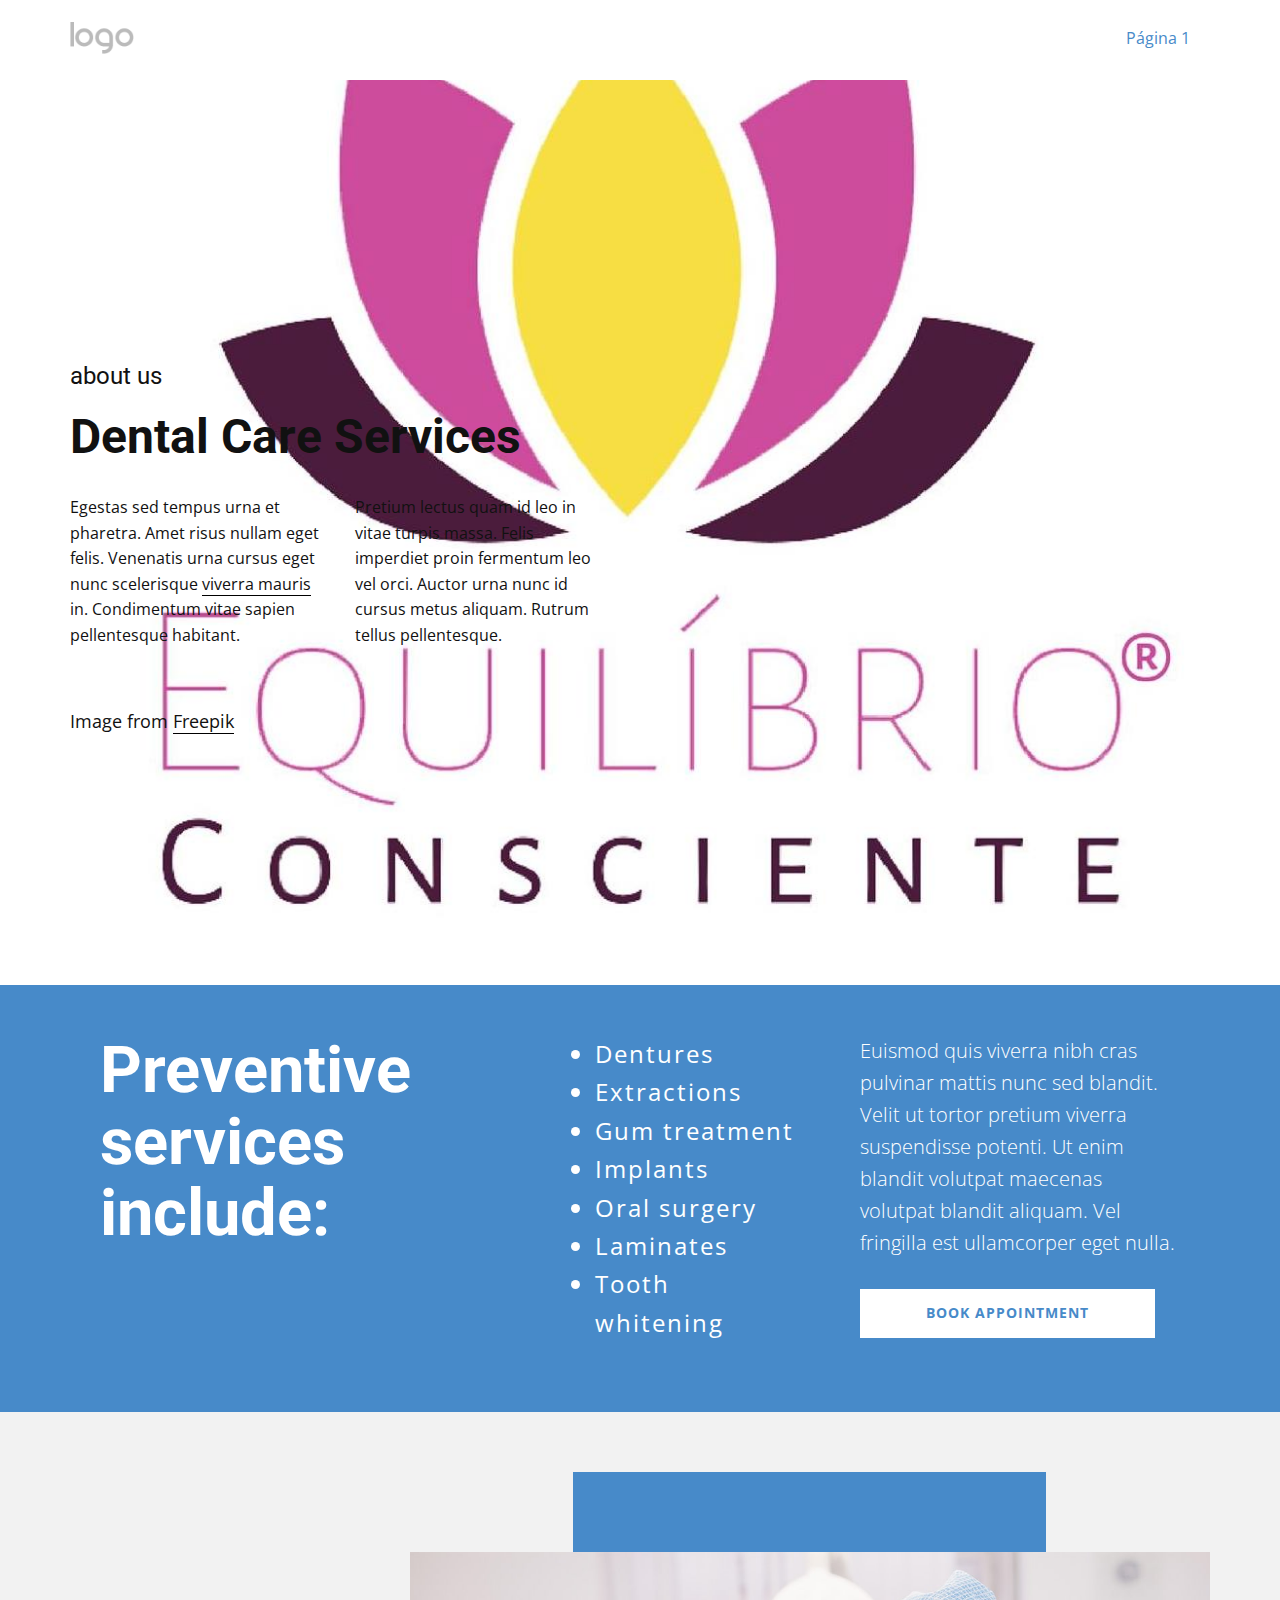
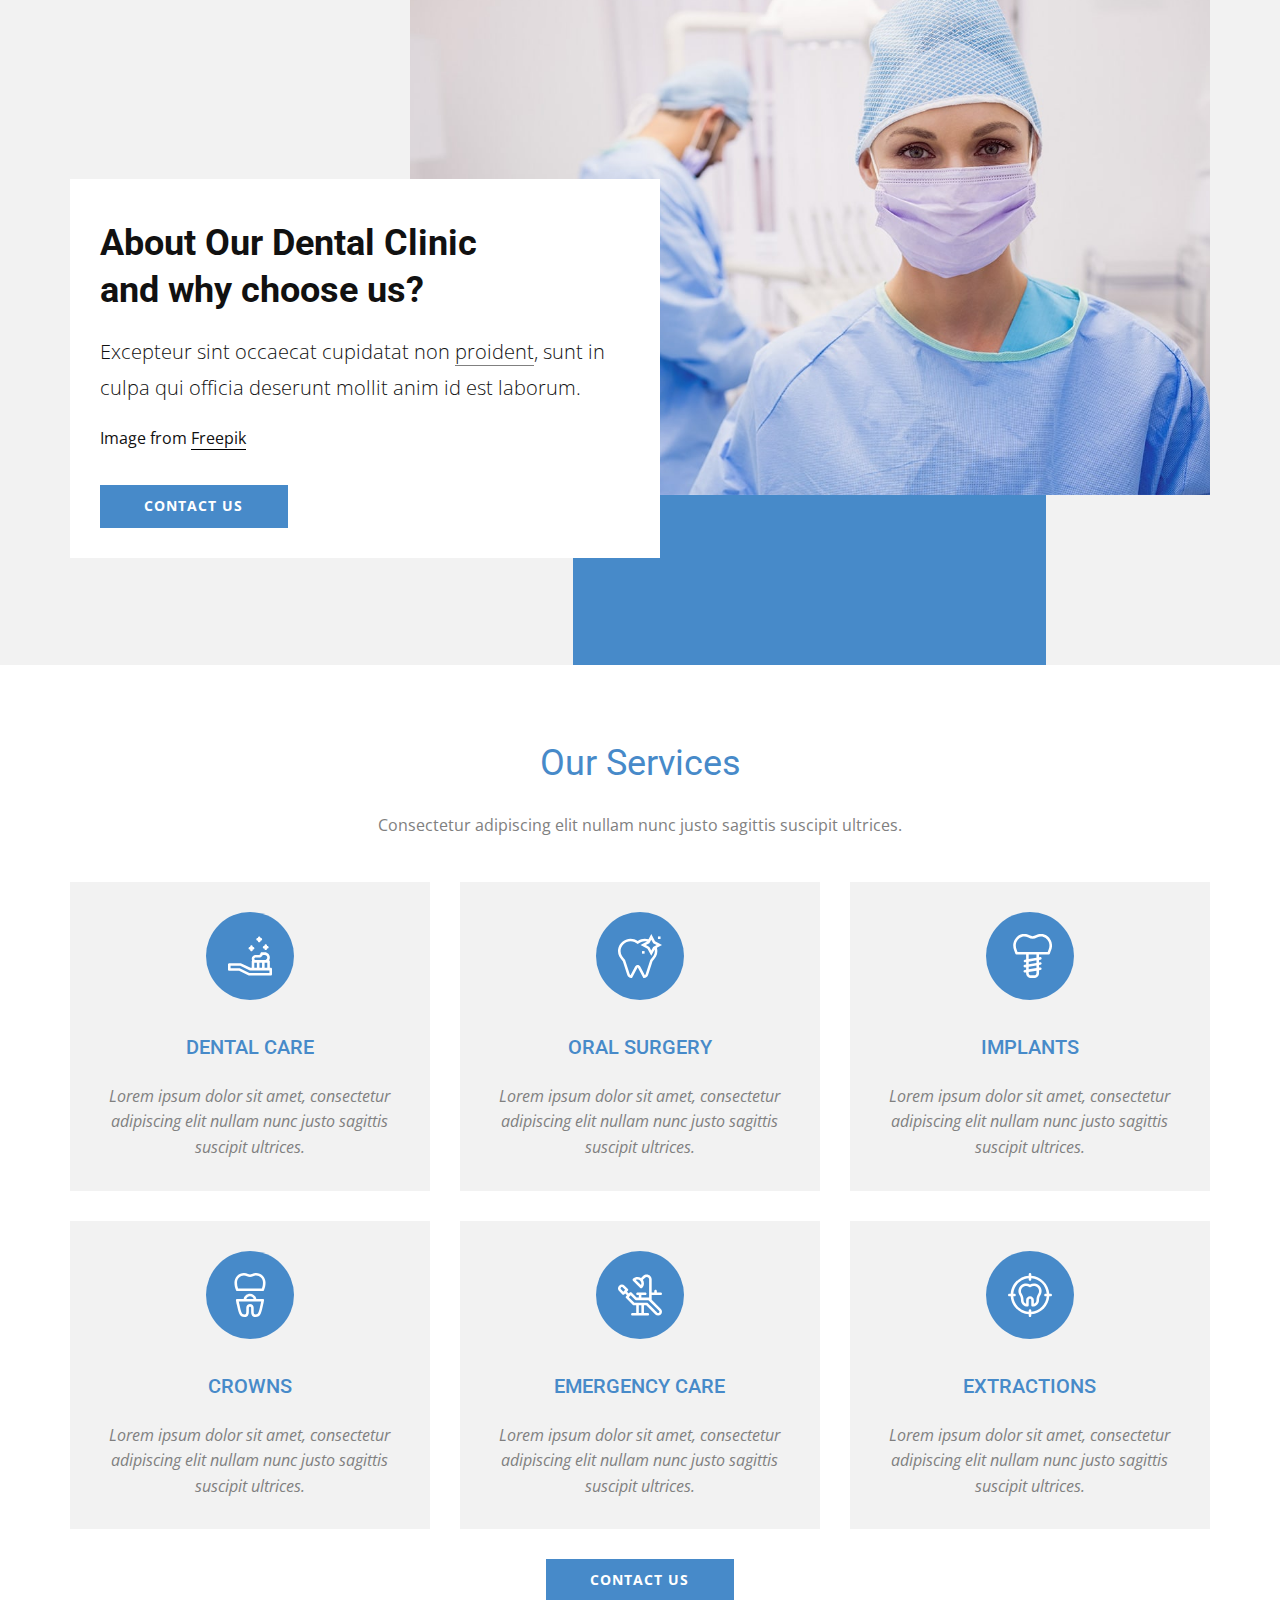
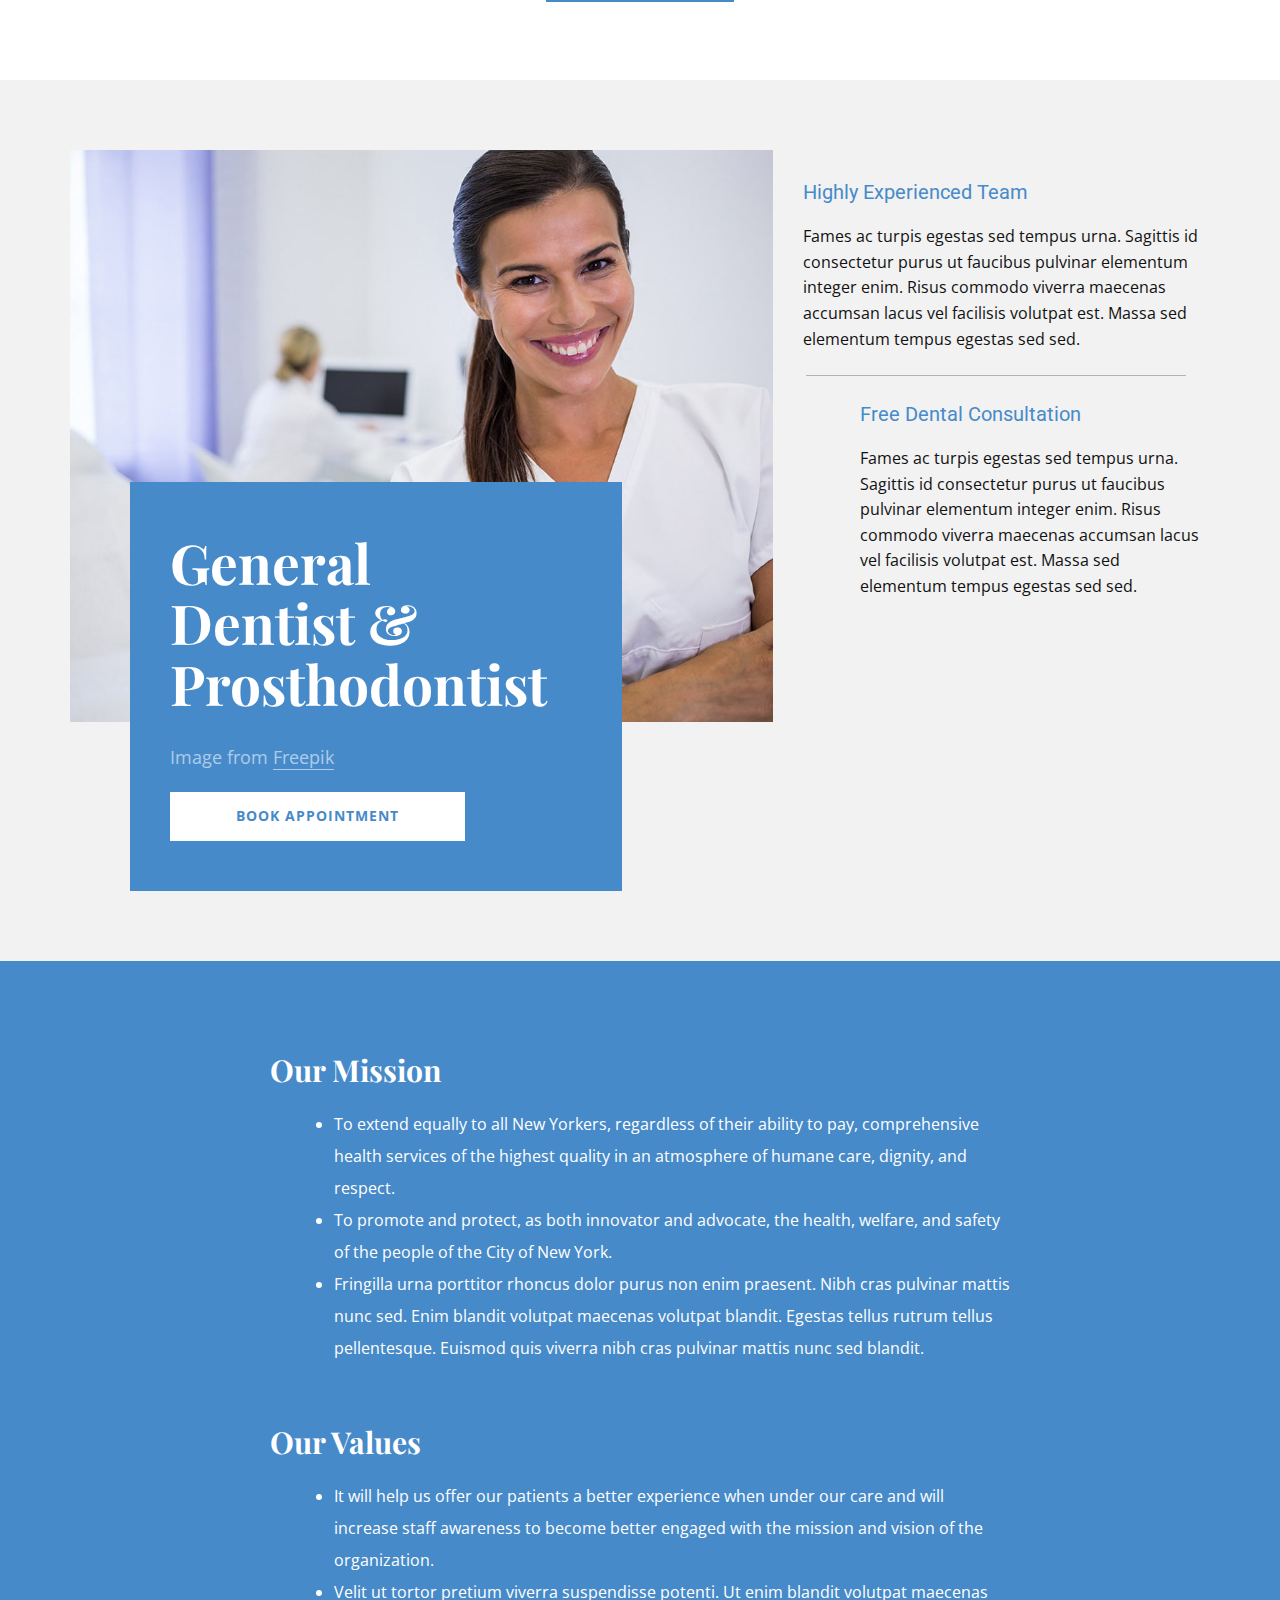
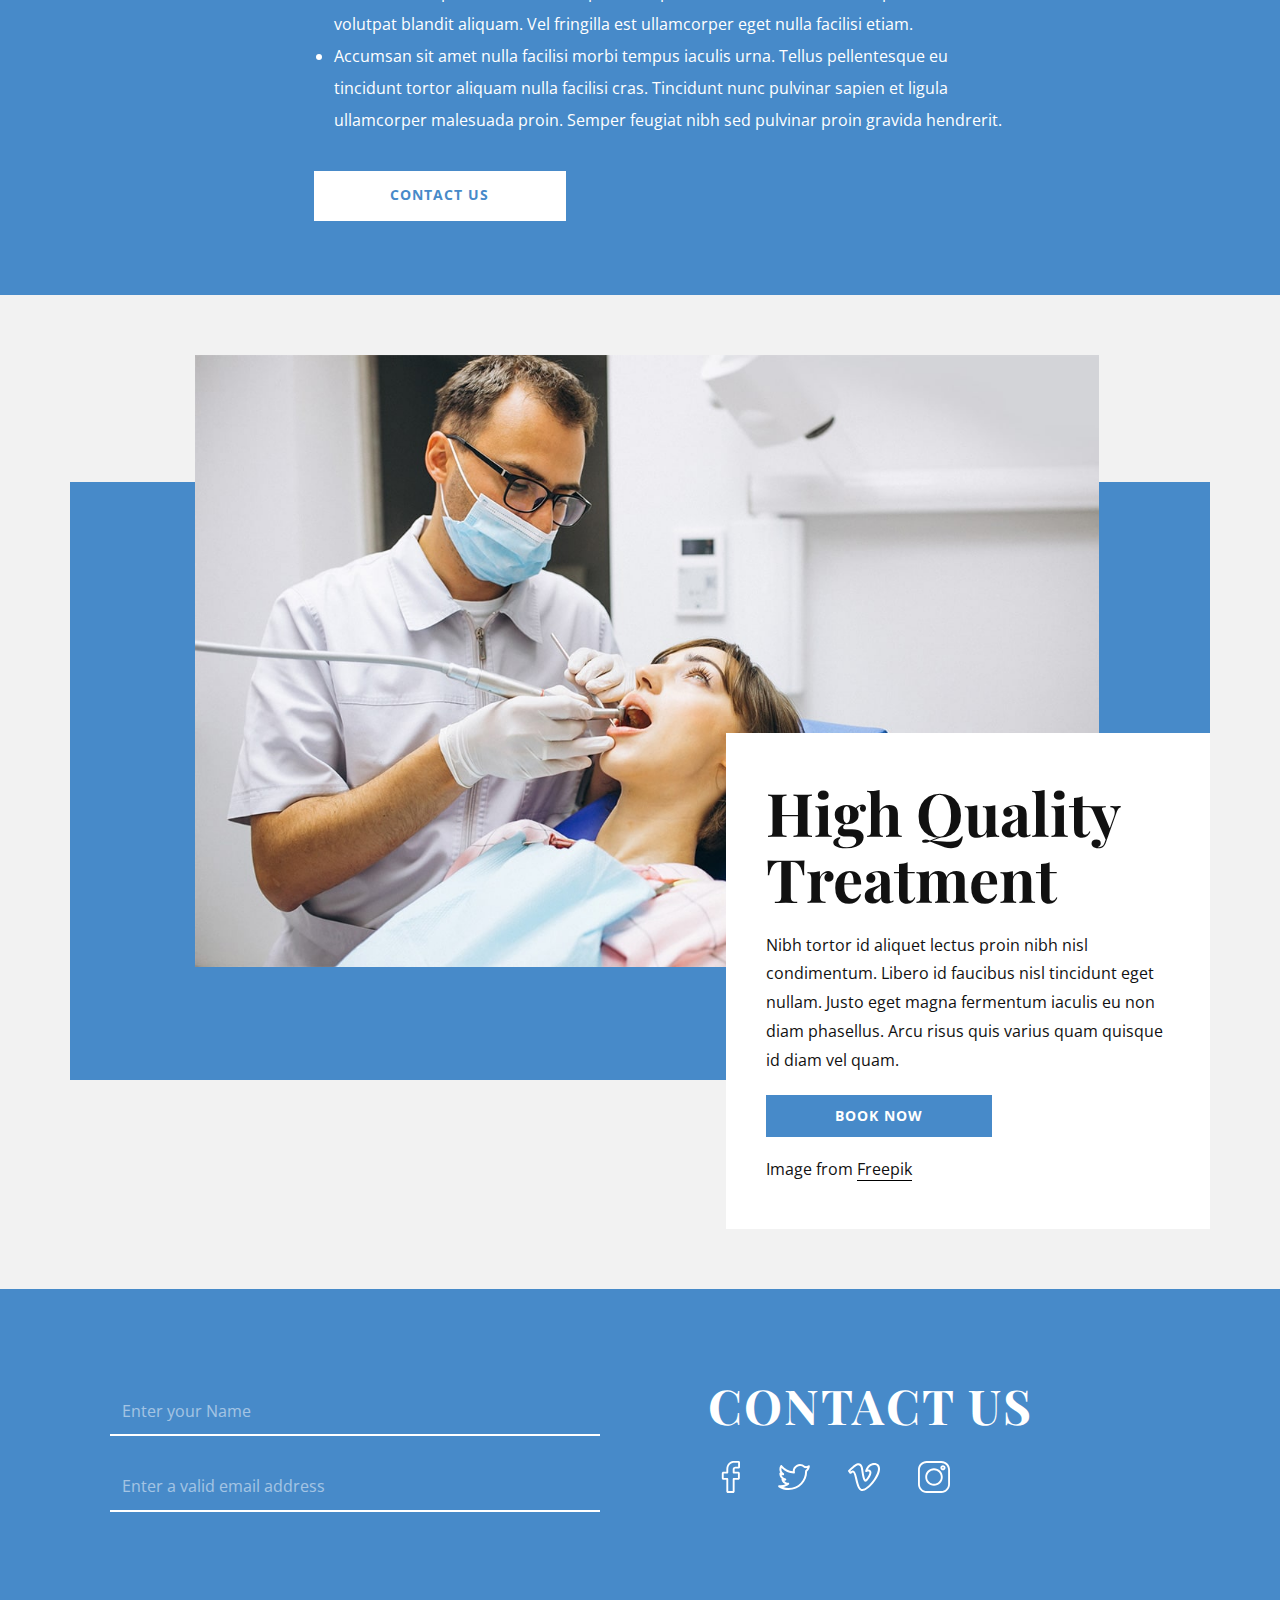
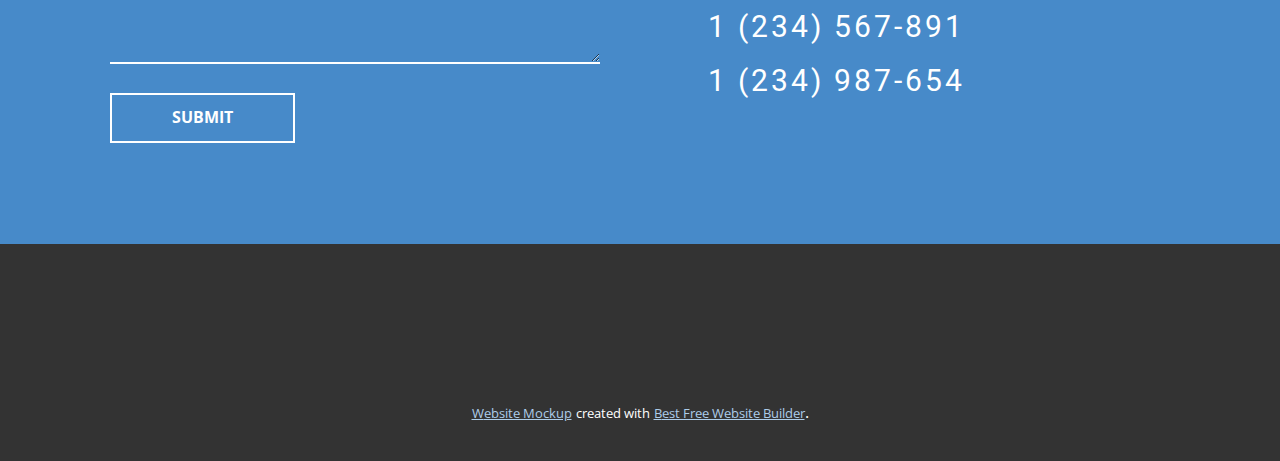
==== Página-1.html @ 0778c682 "primeiro teste site mae" ====
<!DOCTYPE html>
<html style="font-size: 16px;">
  <head>
    <meta name="viewport" content="width=device-width, initial-scale=1.0">
    <meta charset="utf-8">
    <meta name="keywords" content="Dental Care Services, Preventive services include:, About Our Dental Clinicand why choose us?, Our Services, GeneralDentist &amp; Prosthodontist, High Quality Treatment, contact us">
    <meta name="description" content="">
    <meta name="page_type" content="np-template-header-footer-from-plugin">
    <title>Página 1</title>
    <link rel="stylesheet" href="nicepage.css" media="screen">
<link rel="stylesheet" href="Página-1.css" media="screen">
    <script class="u-script" type="text/javascript" src="jquery.js" defer=""></script>
    <script class="u-script" type="text/javascript" src="nicepage.js" defer=""></script>
    <meta name="generator" content="Nicepage 3.10.2, nicepage.com">
    <link id="u-theme-google-font" rel="stylesheet" href="https://fonts.googleapis.com/css?family=Roboto:100,100i,300,300i,400,400i,500,500i,700,700i,900,900i|Open+Sans:300,300i,400,400i,600,600i,700,700i,800,800i">
    <link id="u-page-google-font" rel="stylesheet" href="https://fonts.googleapis.com/css?family=Playfair+Display:400,400i,500,500i,600,600i,700,700i,800,800i,900,900i">
    
    
    
    
    
    
    
    
    
    <script type="application/ld+json">{
		"@context": "http://schema.org",
		"@type": "Organization",
		"name": "equilibrio",
		"url": "index.html",
		"logo": "images/default-logo.png"
}</script>
    <meta property="og:title" content="Página 1">
    <meta property="og:type" content="website">
    <meta name="theme-color" content="#478ac9">
    <link rel="canonical" href="index.html">
    <meta property="og:url" content="index.html">
  </head>
  <body class="u-body"><header class="u-clearfix u-header u-header" id="sec-d35d"><div class="u-clearfix u-sheet u-sheet-1">
        <a href="https://nicepage.com" class="u-image u-logo u-image-1">
          <img src="images/default-logo.png" class="u-logo-image u-logo-image-1">
        </a>
        <nav class="u-menu u-menu-dropdown u-offcanvas u-menu-1">
          <div class="menu-collapse" style="font-size: 1rem; letter-spacing: 0px;">
            <a class="u-button-style u-custom-left-right-menu-spacing u-custom-padding-bottom u-custom-top-bottom-menu-spacing u-nav-link u-text-active-palette-1-base u-text-hover-palette-2-base" href="#">
              <svg><use xmlns:xlink="http://www.w3.org/1999/xlink" xlink:href="#menu-hamburger"></use></svg>
              <svg version="1.1" xmlns="http://www.w3.org/2000/svg" xmlns:xlink="http://www.w3.org/1999/xlink"><defs><symbol id="menu-hamburger" viewBox="0 0 16 16" style="width: 16px; height: 16px;"><rect y="1" width="16" height="2"></rect><rect y="7" width="16" height="2"></rect><rect y="13" width="16" height="2"></rect>
</symbol>
</defs></svg>
            </a>
          </div>
          <div class="u-nav-container">
            <ul class="u-nav u-unstyled u-nav-1"><li class="u-nav-item"><a class="u-button-style u-nav-link u-text-active-palette-1-base u-text-hover-palette-2-base" href="Página-1.html" style="padding: 10px 20px;">Página 1</a>
</li></ul>
          </div>
          <div class="u-nav-container-collapse">
            <div class="u-black u-container-style u-inner-container-layout u-opacity u-opacity-95 u-sidenav">
              <div class="u-sidenav-overflow">
                <div class="u-menu-close"></div>
                <ul class="u-align-center u-nav u-popupmenu-items u-unstyled u-nav-2"><li class="u-nav-item"><a class="u-button-style u-nav-link" href="Página-1.html">Página 1</a>
</li></ul>
              </div>
            </div>
            <div class="u-black u-menu-overlay u-opacity u-opacity-70"></div>
          </div>
        </nav>
      </div></header> 
    <section class="u-clearfix u-image u-section-1" id="sec-d87c" data-image-width="1315" data-image-height="1315">
      <div class="u-clearfix u-sheet u-sheet-1">
        <div class="u-clearfix u-layout-wrap u-layout-wrap-1">
          <div class="u-layout">
            <div class="u-layout-col">
              <div class="u-size-30">
                <div class="u-layout-col">
                  <div class="u-container-style u-layout-cell u-left-cell u-right-cell u-size-60 u-layout-cell-1">
                    <div class="u-container-layout u-valign-middle u-container-layout-1">
                      <h4 class="u-text u-text-1">about us</h4>
                      <h2 class="u-text u-text-2">Dental Care Services</h2>
                    </div>
                  </div>
                </div>
              </div>
              <div class="u-size-30">
                <div class="u-layout-row">
                  <div class="u-container-style u-layout-cell u-left-cell u-size-30 u-layout-cell-2">
                    <div class="u-container-layout u-container-layout-2">
                      <p class="u-text u-text-3">Egestas sed tempus urna et pharetra. Amet risus nullam eget felis. Venenatis urna cursus eget nunc scelerisque <a href="https://nicepage.com/pt/modelos-joomla" class="u-active-none u-border-1 u-border-black u-btn u-button-link u-button-style u-hover-none u-none u-text-body-color u-btn-1">viverra mauris</a> in. Condimentum vitae sapien pellentesque habitant.&nbsp;
                      </p>
                    </div>
                  </div>
                  <div class="u-container-style u-layout-cell u-right-cell u-size-30 u-layout-cell-3">
                    <div class="u-container-layout u-container-layout-3">
                      <p class="u-text u-text-4">Pretium lectus quam id leo in vitae turpis massa. Felis imperdiet proin fermentum leo vel orci. Auctor urna nunc id cursus metus aliquam. Rutrum tellus pellentesque. </p>
                    </div>
                  </div>
                </div>
              </div>
            </div>
          </div>
        </div>
        <p class="u-large-text u-text u-text-variant u-text-5">Image from <a href="ttps://www.freepik.com/photos/background" class="u-active-none u-border-1 u-border-black u-btn u-button-link u-button-style u-hover-none u-none u-text-active-palette-2-base u-text-body-color u-text-hover-palette-2-base u-btn-2" target="_blank">Freepik</a>
        </p>
      </div>
    </section>
    <section class="u-clearfix u-palette-1-base u-section-2" id="carousel_9271">
      <div class="u-clearfix u-sheet u-valign-middle u-sheet-1">
        <div class="u-clearfix u-expanded-width u-layout-wrap u-layout-wrap-1">
          <div class="u-layout">
            <div class="u-layout-row">
              <div class="u-container-style u-layout-cell u-left-cell u-size-22-lg u-size-22-sm u-size-22-xs u-size-25-xl u-size-60-md u-layout-cell-1">
                <div class="u-container-layout u-container-layout-1">
                  <h2 class="u-text u-text-1">Preventive services include:</h2>
                </div>
              </div>
              <div class="u-container-style u-layout-cell u-size-15-xl u-size-18-lg u-size-18-sm u-size-18-xs u-size-60-md u-layout-cell-2">
                <div class="u-container-layout u-container-layout-2">
                  <ul class="u-text u-text-2">
                    <li style="">Dentures</li>
                    <li style="">Extractions</li>
                    <li style="">Gum treatment</li>
                    <li style="">Implants</li>
                    <li style="">Oral surgery</li>
                    <li style="">Laminates</li>
                    <li style="">Tooth whitening<br>
                    </li>
                  </ul>
                </div>
              </div>
              <div class="u-container-style u-layout-cell u-right-cell u-size-20 u-size-60-md u-layout-cell-3">
                <div class="u-container-layout u-container-layout-3">
                  <p class="u-text u-text-3">Euismod quis viverra nibh cras pulvinar mattis nunc sed blandit. Velit ut tortor pretium viverra suspendisse potenti. Ut enim blandit volutpat maecenas volutpat blandit aliquam. Vel fringilla est ullamcorper eget nulla. </p>
                  <a href="#" class="u-active-palette-1-light-3 u-btn u-button-style u-hover-palette-1-light-3 u-text-active-black u-text-hover-black u-text-palette-1-base u-white u-btn-1">Book Appointment</a>
                </div>
              </div>
            </div>
          </div>
        </div>
      </div>
    </section>
    <section class="u-clearfix u-grey-5 u-section-3" id="sec-31df">
      <div class="u-clearfix u-sheet u-sheet-1">
        <div class="u-palette-1-base u-shape u-shape-rectangle u-shape-1"></div>
        <img class="u-image u-image-1" src="images/sd-min.jpg" data-image-width="1200" data-image-height="800">
        <div class="u-align-left u-container-style u-expanded-width-xs u-group u-white u-group-1">
          <div class="u-container-layout u-container-layout-1">
            <h2 class="u-text u-text-1">About Our Dental Clinic<br>and why choose us?
            </h2>
            <p class="u-text u-text-2">Excepteur sint occaecat cupidatat non <a href="#" class="u-active-none u-border-1 u-border-grey-50 u-btn u-button-link u-button-style u-hover-none u-none u-text-body-color u-btn-1">proident</a>, sunt in culpa qui officia deserunt mollit anim id est laborum.
            </p>
            <p class="u-text u-text-3">Image from <a href="https://www.freepik.com/photos/people" class="u-active-none u-border-1 u-border-black u-btn u-button-link u-button-style u-hover-none u-none u-text-body-color u-btn-2">Freepik</a>
            </p>
            <a href="#" class="u-active-black u-btn u-button-style u-hover-black u-palette-1-base u-text-active-white u-text-body-alt-color u-text-hover-white u-btn-3">Contact us</a>
          </div>
        </div>
      </div>
    </section>
    <section class="u-align-center u-clearfix u-section-4" id="carousel_0697">
      <div class="u-clearfix u-sheet u-valign-middle u-sheet-1">
        <h2 class="u-text u-text-palette-1-base u-text-1">Our Services</h2>
        <p class="u-text u-text-grey-50 u-text-2">Consectetur adipiscing elit nullam nunc justo sagittis suscipit ultrices.</p>
        <div class="u-expanded-width u-list u-repeater u-list-1">
          <div class="u-align-center u-container-style u-grey-5 u-list-item u-repeater-item u-list-item-1">
            <div class="u-container-layout u-similar-container u-valign-top u-container-layout-1"><span class="u-align-left u-icon u-icon-circle u-palette-1-base u-spacing-22 u-icon-1"><svg class="u-svg-link" preserveAspectRatio="xMidYMin slice" viewBox="0 0 511.818 511.818" style=""><use xmlns:xlink="http://www.w3.org/1999/xlink" xlink:href="#svg-56f0"></use></svg><svg class="u-svg-content" viewBox="0 0 511.818 511.818" id="svg-56f0"><g><path d="m496.818 393.405h-10v-75.129c0-6.102-3.649-11.342-8.879-13.685 5.626-9.142 8.879-19.893 8.879-31.392 0-33.126-26.95-60.076-60.076-60.076h-34.924c-8.284 0-15 6.716-15 15 0 8.355-6.797 15.152-15.152 15.152h-40.715c-24.814 0-45 20.188-45 45.001 0 6.939 1.581 13.514 4.398 19.389-2.717 2.715-4.398 6.466-4.398 10.611v75.128h-13.807l-106.76-51.597c-4.047-1.957-8.562-2.991-13.058-2.991h-127.326c-8.284 0-15 6.716-15 15v60c0 8.284 6.716 15 15 15h113.588l106.766 51.599c4.047 1.956 8.561 2.989 13.053 2.989h248.412c8.284 0 15-6.716 15-15v-59.999c-.001-8.284-6.716-15-15.001-15zm-70.867 0v-60.129h30.867v60.129zm-30-60.129v60.128h-30v-60.128zm-75-60.001h40.715c19.641 0 36.394-12.607 42.591-30.152h22.485c16.584 0 30.076 13.492 30.076 30.076s-13.492 30.076-30.076 30.076c-.007 0-.013.001-.019.001h-105.752c-.007 0-.013-.001-.019-.001-8.272 0-15-6.729-15-15-.001-8.271 6.728-15 14.999-15zm-15 60.001h30v60.128h-30zm175.867 120.128-233.412-.001-106.766-51.6c-4.046-1.954-8.559-2.987-13.052-2.987h-98.588v-30l112.327.001 106.761 51.597c4.047 1.957 8.562 2.991 13.058 2.991h219.673v29.999z"></path><path d="m419.915 168.137h3.992v3.992c0 8.284 6.716 15 15 15s15-6.716 15-15v-3.992h3.993c8.284 0 15-6.716 15-15s-6.716-15-15-15h-3.993v-3.993c0-8.284-6.716-15-15-15s-15 6.716-15 15v3.993h-3.992c-8.284 0-15 6.716-15 15s6.716 15 15 15z"></path><path d="m344.096 77.407h3.992v3.992c0 8.284 6.716 15 15 15s15-6.716 15-15v-3.992h3.993c8.284 0 15-6.716 15-15s-6.716-15-15-15h-3.993v-3.993c0-8.284-6.716-15-15-15s-15 6.716-15 15v3.993h-3.992c-8.284 0-15 6.716-15 15s6.716 15 15 15z"></path><path d="m253.879 181.252h3.993v3.993c0 8.284 6.716 15 15 15s15-6.716 15-15v-3.993h3.992c8.284 0 15-6.716 15-15s-6.716-15-15-15h-3.992v-3.992c0-8.284-6.716-15-15-15s-15 6.716-15 15v3.992h-3.993c-8.284 0-15 6.716-15 15s6.716 15 15 15z"></path>
</g></svg></span>
              <h5 class="u-text u-text-palette-1-base u-text-3">dental care</h5>
              <p class="u-text u-text-grey-50 u-text-4">Lorem ipsum dolor sit amet, consectetur adipiscing elit nullam nunc justo sagittis suscipit ultrices.</p>
            </div>
          </div>
          <div class="u-align-center u-container-style u-grey-5 u-list-item u-repeater-item u-list-item-2">
            <div class="u-container-layout u-similar-container u-valign-top u-container-layout-2"><span class="u-align-left u-icon u-icon-circle u-palette-1-base u-spacing-22 u-icon-2"><svg class="u-svg-link" preserveAspectRatio="xMidYMin slice" viewBox="0 0 512 512" style=""><use xmlns:xlink="http://www.w3.org/1999/xlink" xlink:href="#svg-ea0e"></use></svg><svg class="u-svg-content" viewBox="0 0 512 512" id="svg-ea0e"><g><path d="m512 128.533-80.643-44.192-44.191-84.341-31.581 61.281c-14.219-4.49-29.016-6.77-44.15-6.77-27.924 0-57.382 9.293-82.364 25.76-24.982-16.466-54.441-25.76-82.364-25.76-80.895.001-146.707 65.813-146.707 146.708 0 48.802 23.407 77.079 56.083 115.237l51.954 161.935c6.283 20.105 24.647 33.609 45.717 33.609h9.033l63.271-119.556c.793-1.5 2.077-1.815 3.014-1.815s2.22.314 3.014 1.815l63.269 119.556h9.033c21.07 0 39.434-13.503 45.717-33.61l51.953-161.934c32.677-38.159 56.084-66.436 56.084-115.237 0-13.68-1.866-27.119-5.554-40.105zm-94.108 116.286c-10.203 20.215-27.934 39.65-42.552 56.713l-53.821 167.759-.04.126c-1.488 4.786-4.809 8.574-9.055 10.697l-53.822-101.703c-5.805-10.969-17.12-17.783-29.53-17.783s-23.726 6.814-29.53 17.783l-53.823 101.703c-4.247-2.123-7.566-5.91-9.055-10.696l-53.862-167.886c-25.245-29.466-52.802-59.179-52.802-100.313 0-64.353 52.354-116.707 116.707-116.707 31.37 0 58.167 14.506 82.364 33.056 31.691-24.293 67.848-39.354 108.311-30.169l-75.21 41.134 80.802 44.192 44.192 80.802 39.334-71.921c3.646 21.575 1.292 43.598-8.608 63.213zm-8.638-94.198-22.088 40.386-22.089-40.386-40.386-22.088 40.386-22.088 22.089-40.386 22.088 40.386 40.386 22.088z"></path><path d="m464.958 28.404h30v30h-30z"></path><path d="m279.457 198.895h30v30h-30z"></path>
</g></svg></span>
              <h5 class="u-text u-text-palette-1-base u-text-5">Oral surgery</h5>
              <p class="u-text u-text-grey-50 u-text-6">Lorem ipsum dolor sit amet, consectetur adipiscing elit nullam nunc justo sagittis suscipit ultrices.</p>
            </div>
          </div>
          <div class="u-align-center u-container-style u-grey-5 u-list-item u-repeater-item u-list-item-3">
            <div class="u-container-layout u-similar-container u-valign-top u-container-layout-3"><span class="u-align-left u-icon u-icon-circle u-palette-1-base u-spacing-22 u-icon-3"><svg class="u-svg-link" preserveAspectRatio="xMidYMin slice" viewBox="-30 1 511 511.9996" style=""><use xmlns:xlink="http://www.w3.org/1999/xlink" xlink:href="#svg-2ba3"></use></svg><svg class="u-svg-content" viewBox="-30 1 511 511.9996" id="svg-2ba3"><path d="m260.855469 17.675781c-21.53125 12.726563-48.285157 12.722657-69.8125.003907-107.605469-63.640626-228.847657 56.125-179 174.695312 5.011719 11.957031 9.175781 24.234375 12.378906 36.5 1.726563 6.601562 7.691406 11.207031 14.515625 11.207031h111.511719v57.578125l-15.496094 2.613282c-8.167969 1.375-13.671875 9.109374-12.296875 17.277343 1.378906 8.195313 9.144531 13.671875 17.285156 12.296875l10.503906-1.769531v29.257813l-17.464843 2.910156c-8.171875 1.363281-13.691407 9.089844-12.328125 17.257812 1.355468 8.15625 9.066406 13.691406 17.261718 12.328125l12.53125-2.085937v29.574218l-17.464843 2.910157c-8.171875 1.359375-13.691407 9.085937-12.328125 17.257812 1.355468 8.152344 9.066406 13.6875 17.261718 12.328125l12.53125-2.089844v9.289063c0 30.320313 24.675782 54.984375 55 54.984375h40c30.328126 0 55-24.664062 55-54.984375v-34.28125l17.46875-2.910156c8.167969-1.359375 13.691407-9.085938 12.328126-17.257813-1.363282-8.167968-9.089844-13.683594-17.261719-12.328125l-12.535157 2.089844v-29.574219l17.46875-2.910156c8.167969-1.363281 13.691407-9.089844 12.328126-17.257812-1.363282-8.171876-9.089844-13.683594-17.261719-12.328126l-12.535157 2.085938v-29.539062l17.496094-2.949219c8.167969-1.375 13.671875-9.109375 12.296875-17.277344s-9.113281-13.675781-17.285156-12.296875l-12.503906 2.105469v-32.304688h111.15625c7.089843.460938 13.59375-4.15625 15.445312-11.097656 4.507813-16.894531 10.941407-32.671875 12.238281-35.261719 51.417969-119.027344-70.53125-239.859375-178.433593-176.046875zm9.59375 439.339844c0 13.78125-11.214844 24.992187-25 24.992187h-40c-13.785157 0-25-11.210937-25-24.992187v-14.285156l90-14.996094zm0-59.6875-90 14.992187v-29.574218l90-14.996094zm0-59.984375-90 14.996094v-29.316406l90-15.164063zm0-59.898438-90 15.164063v-52.523437h90zm141.296875-95.613281c-3.960938 9.171875-7.464844 18.636719-10.457032 28.257813h-351.003906c-3-9.871094-6.542968-19.691406-10.578125-29.320313-38.523437-91.632812 53.03125-186.382812 136.070313-137.269531 30.945312 18.28125 69.394531 18.28125 100.347656-.003906 83.585938-49.433594 175.246094 46.613281 135.621094 138.335937zm0 0"></path></svg></span>
              <h5 class="u-text u-text-palette-1-base u-text-7">Implants</h5>
              <p class="u-text u-text-grey-50 u-text-8">Lorem ipsum dolor sit amet, consectetur adipiscing elit nullam nunc justo sagittis suscipit ultrices.</p>
            </div>
          </div>
          <div class="u-align-center u-container-style u-grey-5 u-list-item u-repeater-item u-list-item-4">
            <div class="u-container-layout u-similar-container u-valign-top u-container-layout-4"><span class="u-align-left u-icon u-icon-circle u-palette-1-base u-spacing-22 u-icon-4"><svg class="u-svg-link" preserveAspectRatio="xMidYMin slice" viewBox="0 0 512 512" style=""><use xmlns:xlink="http://www.w3.org/1999/xlink" xlink:href="#svg-be11"></use></svg><svg class="u-svg-content" viewBox="0 0 512 512" id="svg-be11"><g><path d="m404.625 301.25h-74.88c-6.973-34.33-37.387-60.25-73.745-60.25s-66.772 25.919-73.745 60.25h-74.88c-4.483 0-8.731 2.005-11.58 5.466-2.85 3.461-4.001 8.015-3.141 12.414.233 1.192 9.952 48.824 9.952 48.824 11.109 51.491 18.449 85.507 29.101 107.503 12.239 25.273 30.085 36.543 57.863 36.543 11.398 0 27.858-1.317 39.159-12.703 14.583-14.694 14.409-37.724 14.122-75.878-.044-5.927-.091-12.056-.091-18.679 0-7.3 5.939-13.24 13.24-13.24s13.24 5.939 13.24 13.24c0 6.623-.046 12.752-.091 18.679-.288 38.155-.461 61.185 14.122 75.878 11.301 11.386 27.761 12.703 39.159 12.703 27.778 0 45.624-11.271 57.863-36.543 10.652-21.996 17.991-56.012 29.101-107.503 0 0 9.719-47.631 9.952-48.824.861-4.399-.291-8.953-3.141-12.414-2.849-3.461-7.097-5.466-11.58-5.466zm-24.556 60.377c-22.708 105.249-27.928 120.373-57.639 120.373-9.329 0-15.34-1.291-17.866-3.836-5.783-5.827-5.621-27.314-5.416-54.519.045-5.983.092-12.169.092-18.905 0-23.842-19.397-43.24-43.24-43.24s-43.24 19.397-43.24 43.24c0 6.736.046 12.922.092 18.905.205 27.205.367 48.692-5.416 54.519-2.526 2.546-8.537 3.836-17.866 3.836-29.71 0-34.931-15.124-57.639-120.374 0 0-4.564-21.73-6.293-30.376h260.725c-1.731 8.647-6.294 30.377-6.294 30.377zm-124.069-90.627c19.694 0 36.481 12.651 42.684 30.25h-85.368c6.203-17.599 22.99-30.25 42.684-30.25z"></path><path d="m403.954 31.929c-20.942-20.851-48.564-32.162-77.816-31.924-16.688.146-32.706 3.952-47.606 11.315-14.318 7.076-30.744 7.076-45.064 0-14.9-7.362-30.917-11.169-47.601-11.314-29.27-.266-56.879 11.074-77.82 31.924-21.448 21.355-33.183 49.789-33.041 80.064.164 34.268 6.562 63.823 19.56 90.356 2.519 5.142 7.745 8.401 13.471 8.401h295.929c5.726 0 10.952-3.259 13.471-8.401 12.998-26.533 19.396-56.088 19.56-90.356v-.001c.139-30.276-11.595-58.709-33.043-80.064zm-286.258 148.821c-8.508-20.366-12.565-42.519-12.691-68.899-.104-22.183 8.493-43.017 24.208-58.663 15.208-15.141 35.226-23.385 56.387-23.185 12.131.105 23.764 2.868 34.577 8.21 22.767 11.252 48.88 11.25 71.645 0 10.813-5.343 22.446-8.105 34.582-8.211 21.149-.235 41.175 8.042 56.383 23.185 15.715 15.646 24.312 36.48 24.208 58.662-.126 26.381-4.183 48.535-12.691 68.9h-276.608z"></path>
</g></svg></span>
              <h5 class="u-text u-text-palette-1-base u-text-9">Crowns</h5>
              <p class="u-text u-text-grey-50 u-text-10">Lorem ipsum dolor sit amet, consectetur adipiscing elit nullam nunc justo sagittis suscipit ultrices.</p>
            </div>
          </div>
          <div class="u-align-center u-container-style u-grey-5 u-list-item u-repeater-item u-list-item-5">
            <div class="u-container-layout u-similar-container u-valign-top u-container-layout-5"><span class="u-align-left u-icon u-icon-circle u-palette-1-base u-spacing-22 u-icon-5"><svg class="u-svg-link" preserveAspectRatio="xMidYMin slice" viewBox="0 0 512.01 512.01" style=""><use xmlns:xlink="http://www.w3.org/1999/xlink" xlink:href="#svg-7933"></use></svg><svg class="u-svg-content" viewBox="0 0 512.01 512.01" id="svg-7933"><path d="m392.01 312.37v-56.365h105c8.284 0 15-6.716 15-15s-6.716-15-15-15h-45v-15c0-8.284-6.716-15-15-15s-15 6.716-15 15v15h-30v-152.574c0-31.665-25.762-57.426-57.427-57.426-15.339 0-29.76 5.973-40.606 16.82l-25.6 25.6c-12.165-8.078-26.431-12.419-41.367-12.419-20.033 0-38.867 7.802-53.032 21.968-5.858 5.858-5.857 15.355 0 21.213l84.852 84.851c2.929 2.929 6.768 4.394 10.606 4.393 3.838 0 7.678-1.465 10.606-4.393 14.166-14.165 21.968-32.999 21.968-53.032 0-14.936-4.342-29.203-12.419-41.367l25.599-25.599c5.181-5.18 12.068-8.033 19.394-8.033 15.123 0 27.427 12.303 27.427 27.426v212.811c-.847-.148-1.707-.237-2.578-.237h-87.423v-30h45c8.284 0 15-6.716 15-15s-6.716-15-15-15h-90c-8.284 0-15 6.716-15 15s6.716 15 15 15h15v30h-26.365l-58.177-58.177c-5.856-5.858-15.354-5.858-21.213 0l-10.605 10.604-21.214-21.214 10.607-10.607c2.813-2.813 4.394-6.628 4.394-10.607s-1.58-7.794-4.394-10.607l-38.214-38.213c-17.546-17.546-46.095-17.544-63.639 0-17.586 17.584-17.589 46.052 0 63.639l38.213 38.213c2.812 2.813 6.628 4.394 10.606 4.394s7.794-1.58 10.606-4.393l10.607-10.607 21.214 21.213-10.605 10.605c-2.813 2.813-4.394 6.628-4.394 10.607s1.58 7.793 4.394 10.607l80.149 80.149c2.812 2.813 6.628 4.393 10.606 4.393h27.422v90h-45c-8.284 0-15 6.716-15 15s6.716 15 15 15h180c8.284 0 15-6.716 15-15s-6.716-15-15-15h-45v-90h26.365l106.456 106.457c8.538 8.735 19.959 13.543 32.179 13.543 24.813 0 45-20.187 45-45 0-12.237-4.821-23.673-13.58-32.215zm-124.376-171.955-60.035-60.034c5.983-2.865 12.581-4.376 19.411-4.376 12.018 0 23.317 4.68 31.816 13.177.001.001.002.002.003.004 8.499 8.499 13.181 19.799 13.181 31.819 0 6.83-1.512 13.427-4.376 19.41zm-233.23 49.196c-5.863-5.863-5.863-15.35 0-21.213 5.848-5.847 15.364-5.85 21.213 0l27.607 27.606-10.602 10.602c-.002.002-.003.003-.005.005s-.003.003-.005.005l-10.602 10.602zm237.606 276.394h-30v-90h30zm195 0c-4.154 0-7.911-1.675-10.596-4.387-15.943-15.942-95.202-95.202-111.22-111.219-2.812-2.813-6.628-4.393-10.606-4.393h-143.787l-65.149-65.149 10.602-10.601c.001-.001.003-.002.004-.003s.002-.003.003-.004l10.601-10.6 51.964 51.964c2.812 2.813 6.628 4.393 10.606 4.393h143.787l13.182 13.182.005.005 111.209 111.209c2.929 2.955 4.396 6.685 4.396 10.604-.001 8.27-6.729 14.999-15.001 14.999z"></path></svg></span>
              <h5 class="u-text u-text-palette-1-base u-text-11">emergency care</h5>
              <p class="u-text u-text-grey-50 u-text-12">Lorem ipsum dolor sit amet, consectetur adipiscing elit nullam nunc justo sagittis suscipit ultrices.</p>
            </div>
          </div>
          <div class="u-align-center u-container-style u-grey-5 u-list-item u-repeater-item u-list-item-6">
            <div class="u-container-layout u-similar-container u-valign-top u-container-layout-6"><span class="u-align-left u-icon u-icon-circle u-palette-1-base u-spacing-22 u-icon-6"><svg class="u-svg-link" preserveAspectRatio="xMidYMin slice" viewBox="0 0 512 512" style=""><use xmlns:xlink="http://www.w3.org/1999/xlink" xlink:href="#svg-a7fa"></use></svg><svg class="u-svg-content" viewBox="0 0 512 512" id="svg-a7fa"><g><path d="m497 241h-16.512c-7.418-112.137-97.351-202.07-209.488-209.488v-16.512c0-8.284-6.716-15-15-15s-15 6.716-15 15v16.512c-112.137 7.418-202.07 97.351-209.488 209.488h-16.512c-8.284 0-15 6.716-15 15s6.716 15 15 15h16.512c7.418 112.137 97.351 202.07 209.488 209.488v16.512c0 8.284 6.716 15 15 15s15-6.716 15-15v-16.512c112.137-7.418 202.07-97.351 209.488-209.488h16.512c8.284 0 15-6.716 15-15s-6.716-15-15-15zm-226 209.429v-14.429c0-8.284-6.716-15-15-15s-15 6.716-15 15v14.429c-95.591-7.306-172.123-83.838-179.429-179.429h14.429c8.284 0 15-6.716 15-15s-6.716-15-15-15h-14.429c7.306-95.591 83.838-172.123 179.429-179.429v14.429c0 8.284 6.716 15 15 15s15-6.716 15-15v-14.429c95.591 7.306 172.123 83.838 179.429 179.429h-14.429c-8.284 0-15 6.716-15 15s6.716 15 15 15h14.429c-7.306 95.591-83.838 172.123-179.429 179.429z"></path><path d="m327.796 125.015c-24.591-7.385-50.206-4.312-71.796 8.321-21.59-12.634-47.208-15.706-71.803-8.319-29.021 8.718-51.953 32.191-59.845 61.259-6.859 25.257-3.111 50.998 10.552 72.481 10.53 16.556 16.096 36.35 16.096 57.243 0 41.355 33.645 75 75 75 8.284 0 15-6.716 15-15v-60c0-8.271 6.729-15 15-15s15 6.729 15 15v60c0 8.284 6.716 15 15 15 41.355 0 75-33.645 75-75 0-20.893 5.565-40.687 16.095-57.243 13.664-21.483 17.411-47.225 10.553-72.481-7.894-29.072-30.828-52.546-59.852-61.261zm23.984 117.643c-13.594 21.375-20.78 46.737-20.78 73.342 0 19.556-12.539 36.239-30 42.43v-42.43c0-24.813-20.187-45-45-45s-45 20.187-45 45v42.43c-17.461-6.191-30-22.873-30-42.43 0-26.605-7.186-51.967-20.781-73.343-9.08-14.275-11.535-31.507-6.915-48.52 5.121-18.861 20.635-34.715 39.524-40.388 19.144-5.75 38.366-2.356 54.128 9.557 5.351 4.044 12.737 4.045 18.088 0 15.761-11.912 34.98-15.307 54.123-9.559 18.892 5.673 34.407 21.527 39.529 40.39 4.62 17.014 2.164 34.245-6.916 48.521z"></path>
</g></svg></span>
              <h5 class="u-text u-text-palette-1-base u-text-13">Extractions</h5>
              <p class="u-text u-text-grey-50 u-text-14">Lorem ipsum dolor sit amet, consectetur adipiscing elit nullam nunc justo sagittis suscipit ultrices.</p>
            </div>
          </div>
        </div>
        <a href="#" class="u-active-black u-align-center u-btn u-button-style u-hover-black u-palette-1-base u-text-active-white u-text-body-alt-color u-text-hover-white u-btn-1">Contact us</a>
      </div>
    </section>
    <section class="u-align-center u-clearfix u-grey-5 u-section-5" id="sec-520e">
      <div class="u-clearfix u-sheet u-valign-middle u-sheet-1">
        <div class="u-clearfix u-expanded-width u-layout-wrap u-layout-wrap-1">
          <div class="u-layout">
            <div class="u-layout-row">
              <div class="u-container-style u-image u-layout-cell u-size-37 u-image-1" data-image-width="1200" data-image-height="800">
                <div class="u-container-layout u-container-layout-1"></div>
              </div>
              <div class="u-container-style u-layout-cell u-size-23 u-layout-cell-2">
                <div class="u-container-layout u-container-layout-2">
                  <h5 class="u-align-left u-text u-text-palette-1-base u-text-1">Highly Experienced Team</h5>
                  <p class="u-align-left u-text u-text-2">Fames ac turpis egestas sed tempus urna. Sagittis id consectetur purus ut faucibus pulvinar elementum integer enim. Risus commodo viverra maecenas accumsan lacus vel facilisis volutpat est. Massa sed elementum tempus egestas sed sed. </p>
                  <div class="u-border-1 u-border-grey-30 u-expanded-width-sm u-expanded-width-xs u-line u-line-horizontal u-line-1"></div>
                  <h5 class="u-text u-text-palette-1-base u-text-3">Free Dental Consultation</h5>
                  <p class="u-text u-text-4">Fames ac turpis egestas sed tempus urna. Sagittis id consectetur purus ut faucibus pulvinar elementum integer enim. Risus commodo viverra maecenas accumsan lacus vel facilisis volutpat est. Massa sed elementum tempus egestas sed sed. </p>
                </div>
              </div>
            </div>
          </div>
        </div>
        <div class="u-align-left u-container-style u-group u-palette-1-base u-shape-rectangle u-group-1">
          <div class="u-container-layout u-valign-middle-lg u-valign-middle-md u-valign-middle-xl u-valign-middle-xs u-container-layout-3">
            <h2 class="u-custom-font u-font-playfair-display u-text u-text-5">General<br>Dentist &amp; Prosthodontist
            </h2>
            <p class="u-text u-text-palette-1-light-2 u-text-6">Image ​from <a href="https://www.freepik.com/photos/people" class="u-border-1 u-border-palette-1-light-2 u-btn u-button-link u-button-style u-none u-text-palette-1-light-2 u-btn-1" target="_blank">Freepik</a>
            </p>
            <a href="#" class="u-active-palette-1-light-3 u-btn u-button-style u-hover-palette-1-light-3 u-text-active-black u-text-hover-black u-text-palette-1-base u-white u-btn-2">Book Appointment</a>
          </div>
        </div>
      </div>
    </section>
    <section class="u-clearfix u-palette-1-base u-section-6" id="sec-7dc9">
      <div class="u-clearfix u-sheet u-sheet-1">
        <div class="u-clearfix u-layout-wrap u-layout-wrap-1">
          <div class="u-layout">
            <div class="u-layout-col">
              <div class="u-container-style u-layout-cell u-size-30 u-layout-cell-1">
                <div class="u-container-layout u-container-layout-1">
                  <h3 class="u-custom-font u-font-playfair-display u-text u-text-1">Our Mission</h3>
                  <ul class="u-text u-text-2">
                    <li>To extend equally to all New Yorkers, regardless of their ability to pay, comprehensive health services of the highest quality in an atmosphere of humane care, dignity, and respect. </li>
                    <li>To promote and protect, as both innovator and advocate, the health, welfare, and safety of the people of the City of New York.</li>
                    <li>Fringilla urna porttitor rhoncus dolor purus non enim praesent. Nibh cras pulvinar mattis nunc sed. Enim blandit volutpat maecenas volutpat blandit. Egestas tellus rutrum tellus pellentesque. Euismod quis viverra nibh cras pulvinar mattis nunc sed blandit. </li>
                  </ul>
                </div>
              </div>
              <div class="u-container-style u-layout-cell u-size-30 u-layout-cell-2">
                <div class="u-container-layout u-valign-bottom-md u-valign-bottom-sm u-valign-bottom-xs u-container-layout-2">
                  <h3 class="u-custom-font u-font-playfair-display u-text u-text-3">Our Values</h3>
                  <ul class="u-text u-text-4">
                    <li>It will help us offer our patients a better experience when under our care and will increase staff awareness to become better engaged with the mission and vision of the organization. </li>
                    <li>Velit ut tortor pretium viverra suspendisse potenti. Ut enim blandit volutpat maecenas volutpat blandit aliquam. Vel fringilla est ullamcorper eget nulla facilisi etiam.&nbsp;</li>
                    <li>Accumsan sit amet nulla facilisi morbi tempus iaculis urna. Tellus pellentesque eu tincidunt tortor aliquam nulla facilisi cras. Tincidunt nunc pulvinar sapien et ligula ullamcorper malesuada proin. Semper feugiat nibh sed pulvinar proin gravida hendrerit.<br>
                    </li>
                  </ul>
                  <a href="#" class="u-active-palette-1-light-3 u-btn u-button-style u-hover-palette-1-light-3 u-text-active-black u-text-hover-black u-text-palette-1-base u-white u-btn-1">contact us</a>
                </div>
              </div>
            </div>
          </div>
        </div>
      </div>
    </section>
    <section class="u-clearfix u-grey-5 u-section-7" id="sec-8b79">
      <div class="u-clearfix u-sheet u-valign-middle u-sheet-1">
        <div class="u-expanded-width u-palette-1-base u-shape u-shape-rectangle u-shape-1"></div>
        <img src="images/ddsds-min1.jpg" alt="" class="u-image u-image-default u-image-1" data-image-width="1200" data-image-height="800">
        <div class="u-container-style u-group u-white u-group-1">
          <div class="u-container-layout u-valign-middle u-container-layout-1">
            <h1 class="u-custom-font u-font-playfair-display u-text u-text-1">High Quality Treatment&nbsp;</h1>
            <p class="u-text u-text-2">Nibh tortor id aliquet lectus proin nibh nisl condimentum. Libero id faucibus nisl tincidunt eget nullam. Justo eget magna fermentum iaculis eu non diam phasellus. Arcu risus quis varius quam quisque id diam vel quam.</p>
            <a href="#" class="u-active-black u-btn u-button-style u-hover-black u-palette-1-base u-text-active-white u-text-body-alt-color u-text-hover-white u-btn-1">book now</a>
            <p class="u-text u-text-3">Image from <a href="https://freepik.com/photos/people" class="u-active-none u-border-1 u-border-black u-btn u-button-link u-button-style u-hover-none u-none u-text-body-color u-btn-2">Freepik</a>
            </p>
          </div>
        </div>
      </div>
    </section>
    <section class="u-clearfix u-palette-1-base u-section-8" id="carousel_4730">
      <div class="u-clearfix u-sheet u-valign-middle u-sheet-1">
        <div class="u-clearfix u-expanded-width u-layout-wrap u-layout-wrap-1">
          <div class="u-layout">
            <div class="u-layout-row">
              <div class="u-size-32">
                <div class="u-layout-col">
                  <div class="u-align-left u-container-style u-layout-cell u-left-cell u-size-60 u-layout-cell-1">
                    <div class="u-container-layout u-valign-middle-xl u-container-layout-1">
                      <div class="u-align-left u-form u-form-1">
                        <form action="#" method="POST" class="u-clearfix u-form-spacing-28 u-form-vertical u-inner-form" style="padding: 10px" source="custom" name="form">
                          <div class="u-form-group u-form-name u-form-group-1">
                            <label for="name-5a14" class="u-form-control-hidden u-label" wfd-invisible="true">Name</label>
                            <input type="text" placeholder="Enter your Name" id="name-5a14" name="name" class="u-border-2 u-border-no-left u-border-no-right u-border-no-top u-border-white u-input u-input-rectangle" required="">
                          </div>
                          <div class="u-form-email u-form-group u-form-group-2">
                            <label for="email-5a14" class="u-form-control-hidden u-label" wfd-invisible="true">Email</label>
                            <input type="email" placeholder="Enter a valid email address" id="email-5a14" name="email" class="u-border-2 u-border-no-left u-border-no-right u-border-no-top u-border-white u-input u-input-rectangle" required="">
                          </div>
                          <div class="u-form-group u-form-message u-form-group-3">
                            <label for="message-5a14" class="u-form-control-hidden u-label" wfd-invisible="true">Message</label>
                            <textarea placeholder="" rows="4" cols="50" id="message-5a14" name="message" class="u-border-2 u-border-no-left u-border-no-right u-border-no-top u-border-white u-input u-input-rectangle" required=""></textarea>
                          </div>
                          <div class="u-align-left u-form-group u-form-submit u-form-group-4">
                            <a href="#" class="u-active-white u-border-2 u-border-white u-btn u-btn-submit u-button-style u-hover-white u-none u-text-active-palette-1-base u-text-body-alt-color u-text-hover-palette-1-base u-btn-1">Submit</a>
                            <input type="submit" value="submit" class="u-form-control-hidden" wfd-invisible="true">
                          </div>
                          <div class="u-form-send-message u-form-send-success" wfd-invisible="true"> Thank you! Your message has been sent. </div>
                          <div class="u-form-send-error u-form-send-message" wfd-invisible="true"> Unable to send your message. Please fix errors then try again. </div>
                          <input type="hidden" value="" name="recaptchaResponse" wfd-invisible="true">
                        </form>
                      </div>
                    </div>
                  </div>
                </div>
              </div>
              <div class="u-size-28">
                <div class="u-layout-col">
                  <div class="u-container-style u-layout-cell u-right-cell u-size-30 u-layout-cell-2">
                    <div class="u-container-layout u-container-layout-2">
                      <h1 class="u-custom-font u-font-playfair-display u-text u-text-1">contact us</h1>
                      <div class="u-social-icons u-spacing-38 u-social-icons-1">
                        <a class="u-social-url" target="_blank" href=""><span class="u-icon u-icon-circle u-social-facebook u-social-icon u-text-white u-icon-1"><svg class="u-svg-link" preserveAspectRatio="xMidYMin slice" viewBox="-110 1 511 511.99996" style=""><use xmlns:xlink="http://www.w3.org/1999/xlink" xlink:href="#svg-8ddc"></use></svg><svg class="u-svg-content" viewBox="-110 1 511 511.99996" id="svg-8ddc"><path d="m180 512h-81.992188c-13.695312 0-24.835937-11.140625-24.835937-24.835938v-184.9375h-47.835937c-13.695313 0-24.835938-11.144531-24.835938-24.835937v-79.246094c0-13.695312 11.140625-24.835937 24.835938-24.835937h47.835937v-39.683594c0-39.347656 12.355469-72.824219 35.726563-96.804688 23.476562-24.089843 56.285156-36.820312 94.878906-36.820312l62.53125.101562c13.671875.023438 24.792968 11.164063 24.792968 24.835938v73.578125c0 13.695313-11.136718 24.835937-24.828124 24.835937l-42.101563.015626c-12.839844 0-16.109375 2.574218-16.808594 3.363281-1.152343 1.308593-2.523437 5.007812-2.523437 15.222656v31.351563h58.269531c4.386719 0 8.636719 1.082031 12.289063 3.121093 7.878906 4.402344 12.777343 12.726563 12.777343 21.722657l-.03125 79.246093c0 13.6875-11.140625 24.828125-24.835937 24.828125h-58.46875v184.941406c0 13.695313-11.144532 24.835938-24.839844 24.835938zm-76.8125-30.015625h71.632812v-193.195313c0-9.144531 7.441407-16.582031 16.582032-16.582031h66.726562l.027344-68.882812h-66.757812c-9.140626 0-16.578126-7.4375-16.578126-16.582031v-44.789063c0-11.726563 1.191407-25.0625 10.042969-35.085937 10.695313-12.117188 27.550781-13.515626 39.300781-13.515626l36.921876-.015624v-63.226563l-57.332032-.09375c-62.023437 0-100.566406 39.703125-100.566406 103.609375v53.117188c0 9.140624-7.4375 16.582031-16.578125 16.582031h-56.09375v68.882812h56.09375c9.140625 0 16.578125 7.4375 16.578125 16.582031zm163.0625-451.867187h.003906zm0 0"></path></svg></span>
                        </a>
                        <a class="u-social-url" target="_blank" href=""><span class="u-icon u-icon-circle u-social-icon u-social-twitter u-text-white u-icon-2"><svg class="u-svg-link" preserveAspectRatio="xMidYMin slice" viewBox="0 0 24 24" style=""><use xmlns:xlink="http://www.w3.org/1999/xlink" xlink:href="#svg-52b6"></use></svg><svg class="u-svg-content" viewBox="0 0 24 24" id="svg-52b6"><path d="m.473 19.595c2.222 1.41 4.808 2.155 7.478 2.155 3.91 0 7.493-1.502 10.09-4.229 2.485-2.61 3.852-6.117 3.784-9.676.942-.806 2.05-2.345 2.05-3.845 0-.575-.624-.94-1.13-.647-.885.52-1.692.656-2.522.423-1.695-1.652-4.218-2-6.344-.854-1.858 1-2.891 2.83-2.798 4.83-3.139-.383-6.039-1.957-8.061-4.403-.332-.399-.962-.352-1.226.1-.974 1.668-.964 3.601-.117 5.162-.403.071-.652.41-.652.777 0 1.569.706 3.011 1.843 3.995-.212.204-.282.507-.192.777.5 1.502 1.632 2.676 3.047 3.264-1.539.735-3.241.98-4.756.794-.784-.106-1.171.948-.494 1.377zm7.683-1.914c.561-.431.263-1.329-.441-1.344-1.24-.026-2.369-.637-3.072-1.598.339-.022.69-.074 1.024-.164.761-.206.725-1.304-.048-1.459-1.403-.282-2.504-1.304-2.917-2.62.377.093.761.145 1.144.152.759.004 1.046-.969.427-1.376-1.395-.919-1.99-2.542-1.596-4.068 2.436 2.468 5.741 3.955 9.237 4.123.501.031.877-.44.767-.917-.475-2.059.675-3.502 1.91-4.167 1.222-.66 3.184-.866 4.688.712.447.471 1.955.489 2.722.31-.344.648-.873 1.263-1.368 1.609-.211.148-.332.394-.319.651.161 3.285-1.063 6.551-3.358 8.96-2.312 2.427-5.509 3.764-9.004 3.764-1.39 0-2.753-.226-4.041-.662 1.54-.298 3.003-.95 4.245-1.906z"></path></svg></span>
                        </a>
                        <a class="u-social-url" target="_blank" href=""><span class="u-icon u-icon-circle u-social-icon u-social-instagram u-text-white u-icon-3"><svg class="u-svg-link" preserveAspectRatio="xMidYMin slice" viewBox="0 0 24 24" style=""><use xmlns:xlink="http://www.w3.org/1999/xlink" xlink:href="#svg-46a1"></use></svg><svg class="u-svg-content" viewBox="0 0 24 24" id="svg-46a1"><path d="m13.192 13.94c-.929-1.05-1.793-7.608-1.856-7.93-.591-3.766-2.522-4.385-4.042-4.236-1.873.176-4.375 2.8-7.04 5.151-.296.262-.339.708-.097 1.021l1.059 1.369c.245.318.697.387 1.024.156.891-.626 1.264-.841 1.408-.914 1.979.66 2.032 13.959 7.22 13.959 5.144 0 16.863-14.665 11.984-19.88-1.869-2-7.848-2.168-9.943 4.679-.188.615.439 1.165 1.021.905.453-.201.911-.303 1.361-.303.665 0 .714.25.75.433.304 1.547-2.008 4.976-2.849 5.59zm4.372-5.326c0-.649-.186-1.175-.553-1.561-.486-.511-1.288-.706-2.183-.613 1.793-4.034 5.86-3.922 6.928-2.78 3.513 3.761-6.54 17.355-10.889 17.355-3.865 0-3.507-13.972-7.296-13.972-.254 0-.521.062-1.604.792l-.196-.252c1.524-1.374 4.406-4.196 5.665-4.314 2.436-.245 2.385 3.38 2.516 3.622.958 6.439 1.771 8.613 3.219 8.613 1.519-.002 4.393-4.508 4.393-6.89z"></path></svg></span>
                        </a>
                        <a class="u-social-url" target="_blank" title="Instagram" href=""><span class="u-icon u-icon-circle u-social-icon u-social-instagram u-text-white u-icon-4"><svg class="u-svg-link" preserveAspectRatio="xMidYMin slice" viewBox="0 0 512.00096 512.00096" style=""><use xmlns:xlink="http://www.w3.org/1999/xlink" xlink:href="#svg-5be9"></use></svg><svg class="u-svg-content" viewBox="0 0 512.00096 512.00096" id="svg-5be9"><path d="m373.40625 0h-234.8125c-76.421875 0-138.59375 62.171875-138.59375 138.59375v234.816406c0 76.417969 62.171875 138.589844 138.59375 138.589844h234.816406c76.417969 0 138.589844-62.171875 138.589844-138.589844v-234.816406c0-76.421875-62.171875-138.59375-138.59375-138.59375zm108.578125 373.410156c0 59.867188-48.707031 108.574219-108.578125 108.574219h-234.8125c-59.871094 0-108.578125-48.707031-108.578125-108.574219v-234.816406c0-59.871094 48.707031-108.578125 108.578125-108.578125h234.816406c59.867188 0 108.574219 48.707031 108.574219 108.578125zm0 0"></path><path d="m256 116.003906c-77.195312 0-139.996094 62.800782-139.996094 139.996094s62.800782 139.996094 139.996094 139.996094 139.996094-62.800782 139.996094-139.996094-62.800782-139.996094-139.996094-139.996094zm0 249.976563c-60.640625 0-109.980469-49.335938-109.980469-109.980469 0-60.640625 49.339844-109.980469 109.980469-109.980469 60.644531 0 109.980469 49.339844 109.980469 109.980469 0 60.644531-49.335938 109.980469-109.980469 109.980469zm0 0"></path><path d="m399.34375 66.285156c-22.8125 0-41.367188 18.558594-41.367188 41.367188 0 22.8125 18.554688 41.371094 41.367188 41.371094s41.371094-18.558594 41.371094-41.371094-18.558594-41.367188-41.371094-41.367188zm0 52.71875c-6.257812 0-11.351562-5.09375-11.351562-11.351562 0-6.261719 5.09375-11.351563 11.351562-11.351563 6.261719 0 11.355469 5.089844 11.355469 11.351563 0 6.257812-5.09375 11.351562-11.355469 11.351562zm0 0"></path></svg></span>
                        </a>
                      </div>
                    </div>
                  </div>
                  <div class="u-container-style u-layout-cell u-right-cell u-size-30 u-layout-cell-3">
                    <div class="u-container-layout u-container-layout-3">
                      <h6 class="u-text u-text-2">1 (234) 567-891&nbsp;<br>1 (234) 987-654
                      </h6>
                    </div>
                  </div>
                </div>
              </div>
            </div>
          </div>
        </div>
      </div>
    </section>
    
    
    <footer class="u-align-left u-clearfix u-footer u-grey-80 u-footer" id="sec-f6f5"><div class="u-clearfix u-sheet u-sheet-1"></div></footer>
    <section class="u-backlink u-clearfix u-grey-80">
      <a class="u-link" href="https://nicepage.com/website-mockup" target="_blank">
        <span>Website Mockup</span>
      </a>
      <p class="u-text">
        <span>created with</span>
      </p>
      <a class="u-link" href="https://nicepage.com/website-builder" target="_blank">
        <span>Best Free Website Builder</span>
      </a>. 
    </section>
  </body>
</html>
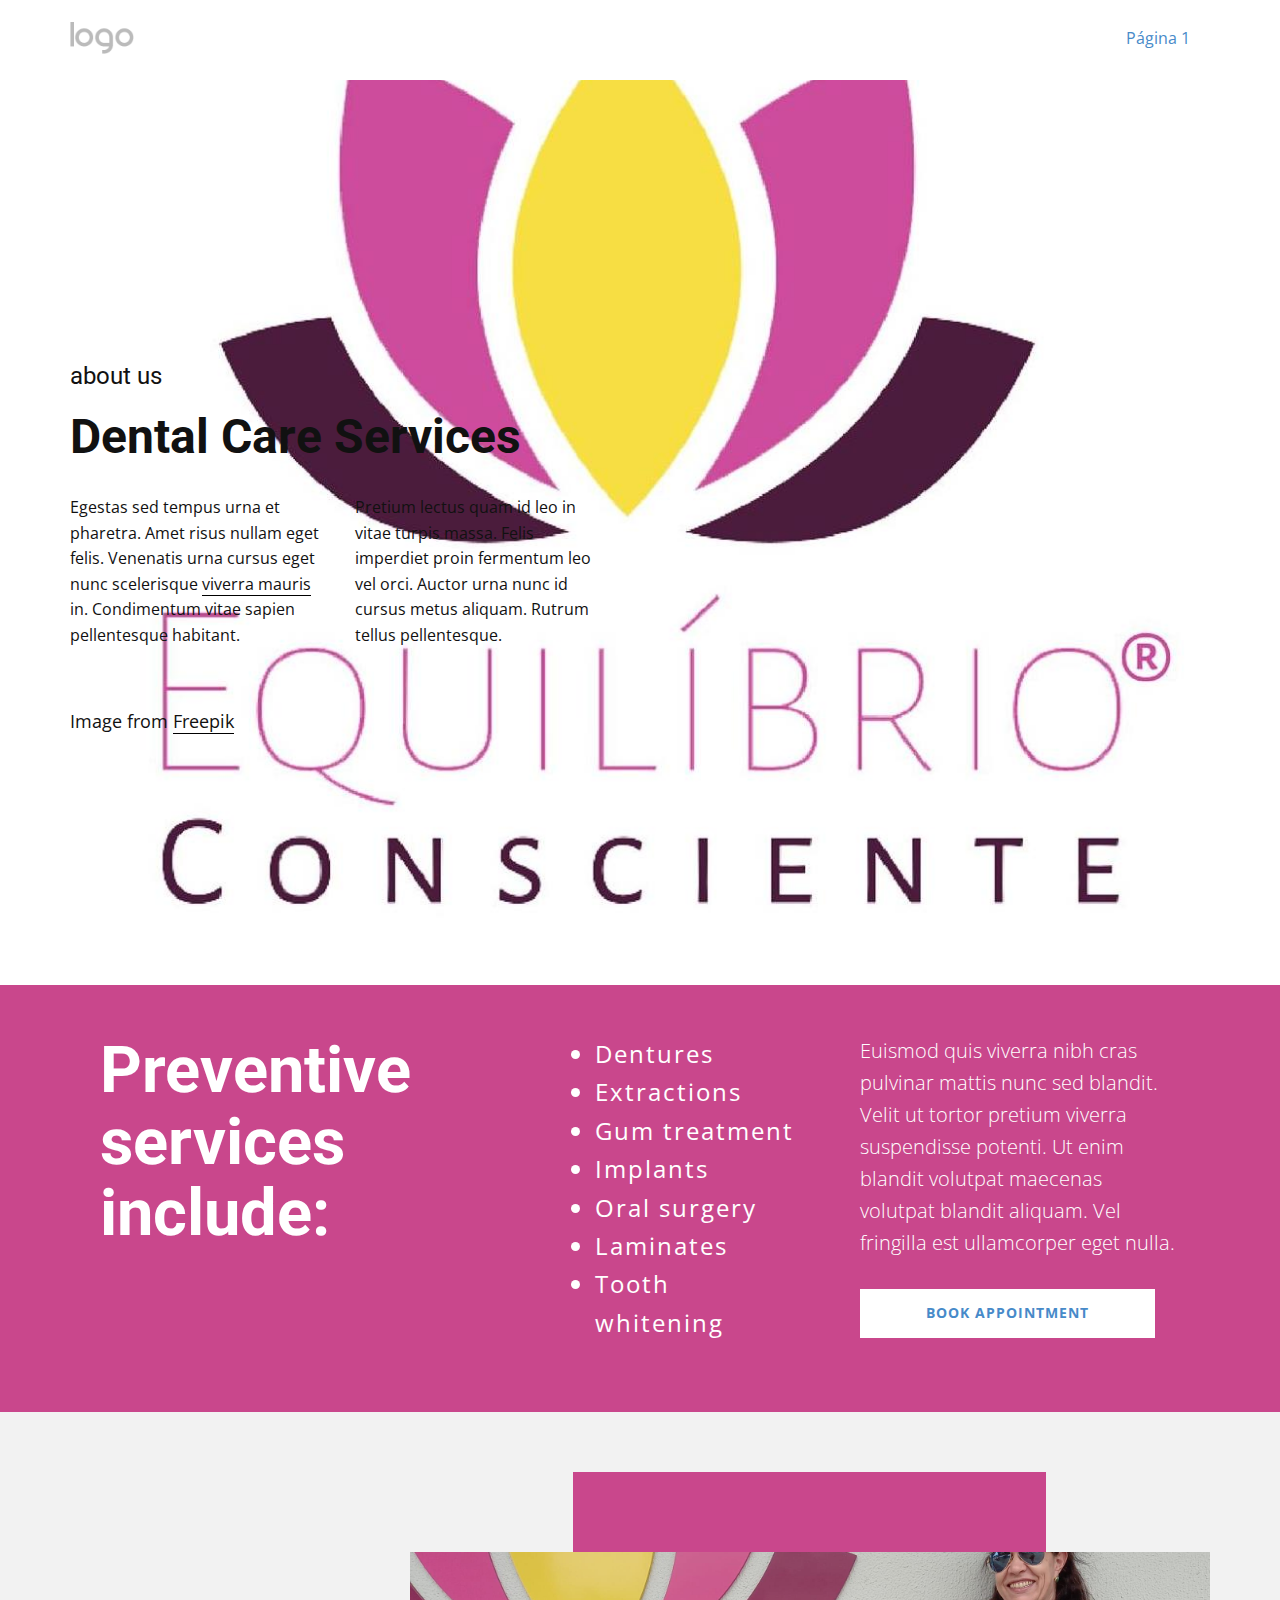
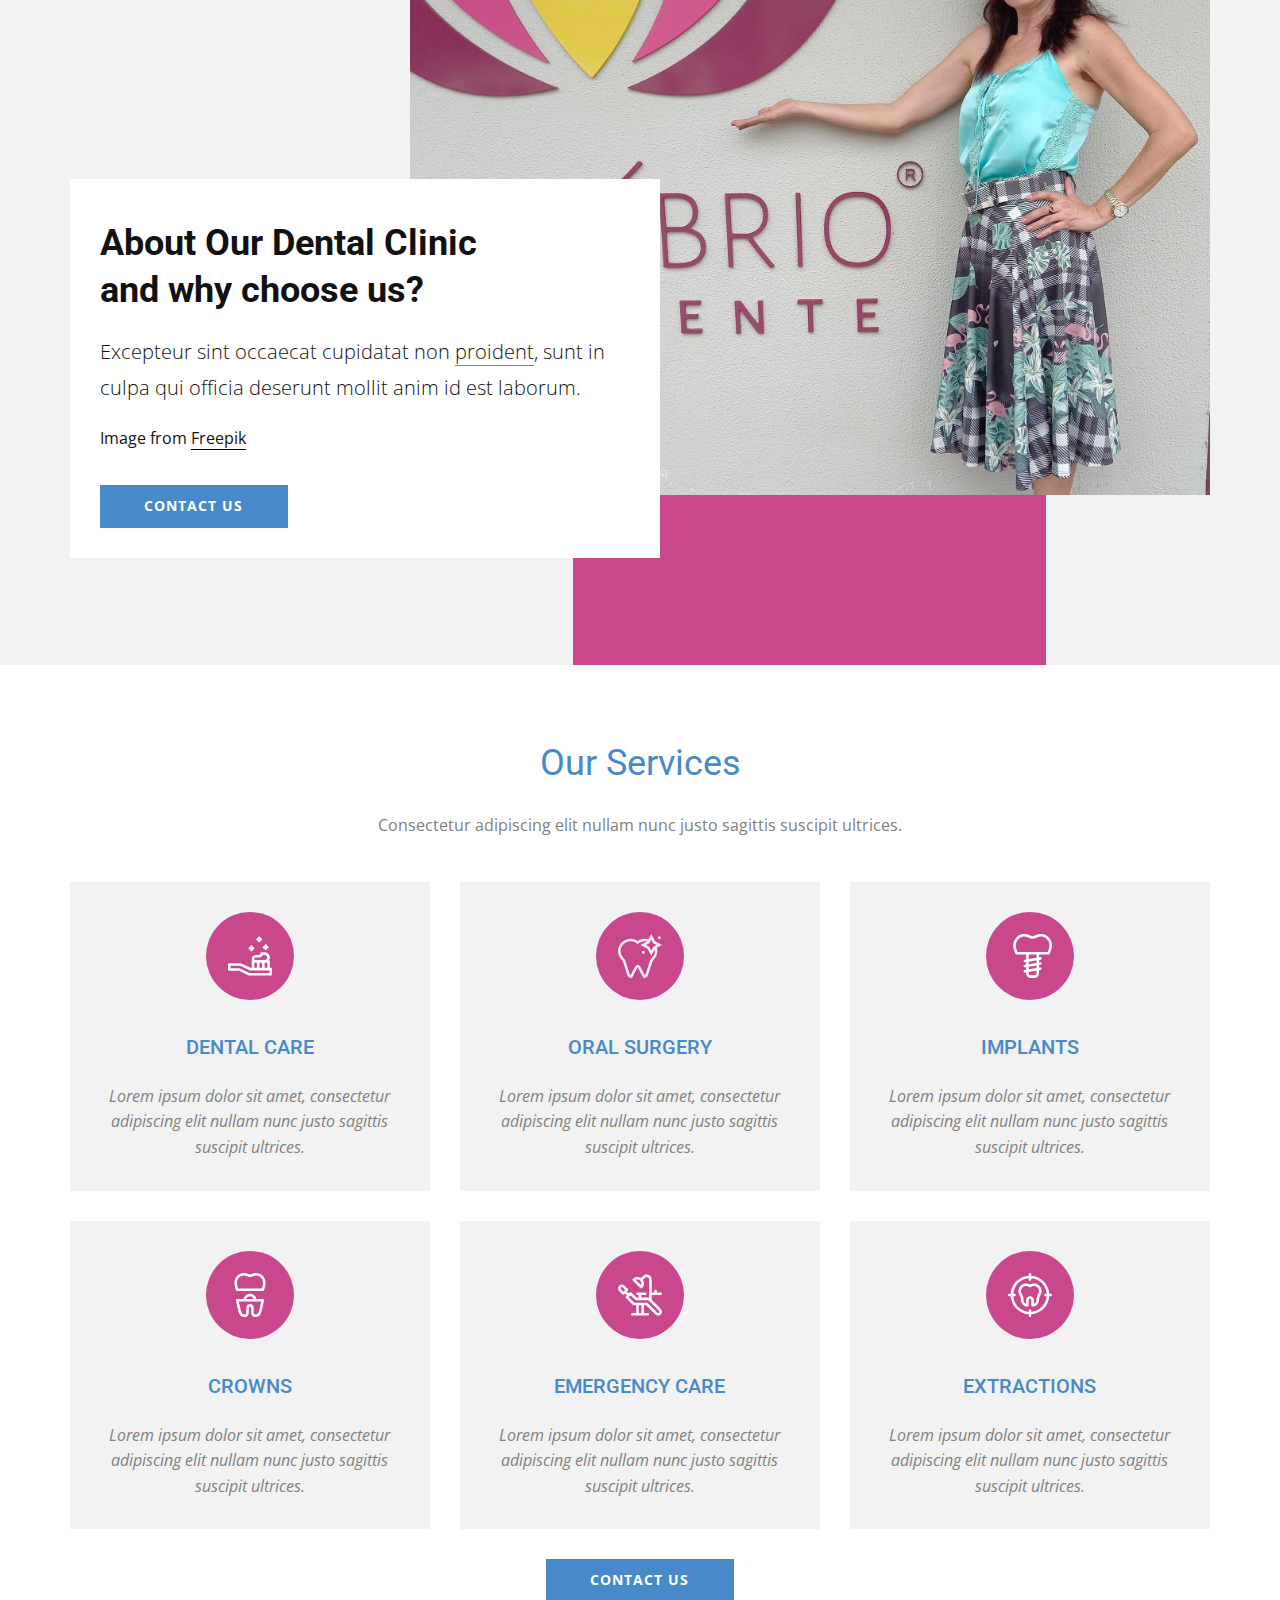
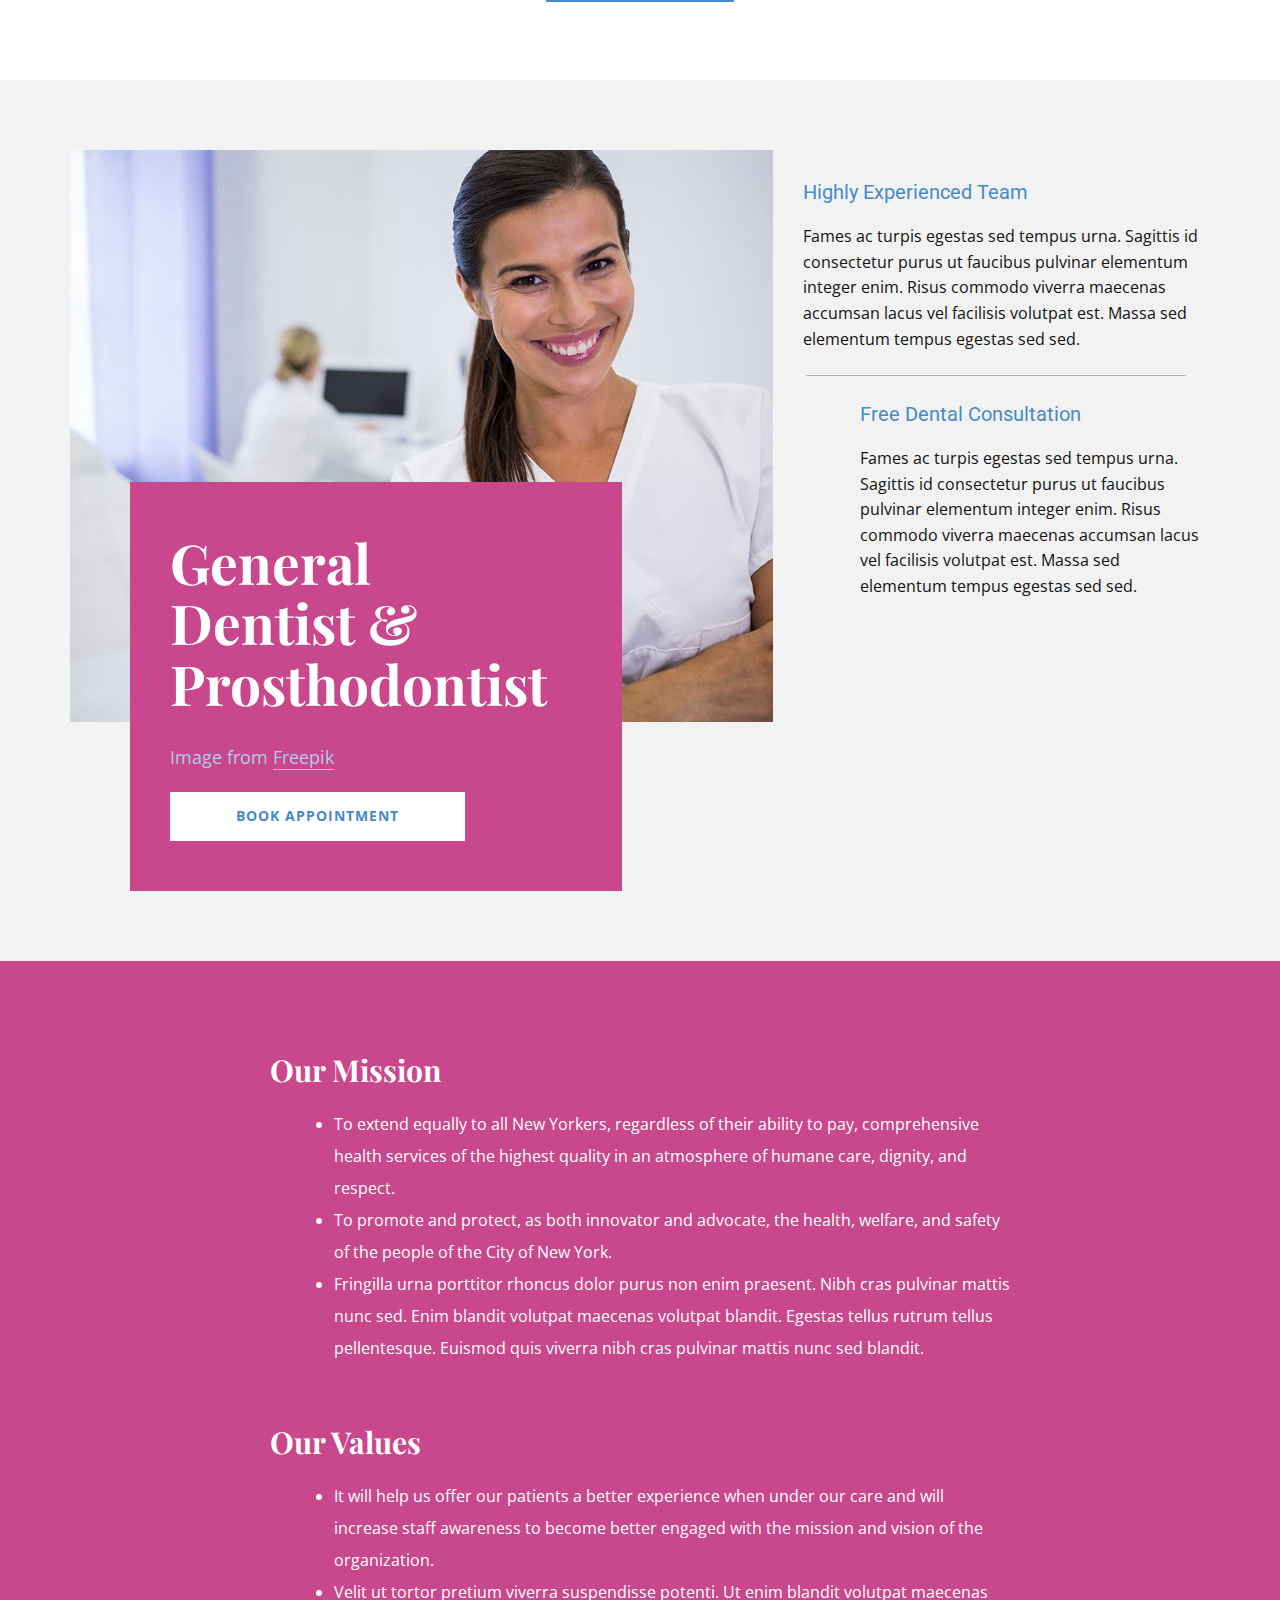
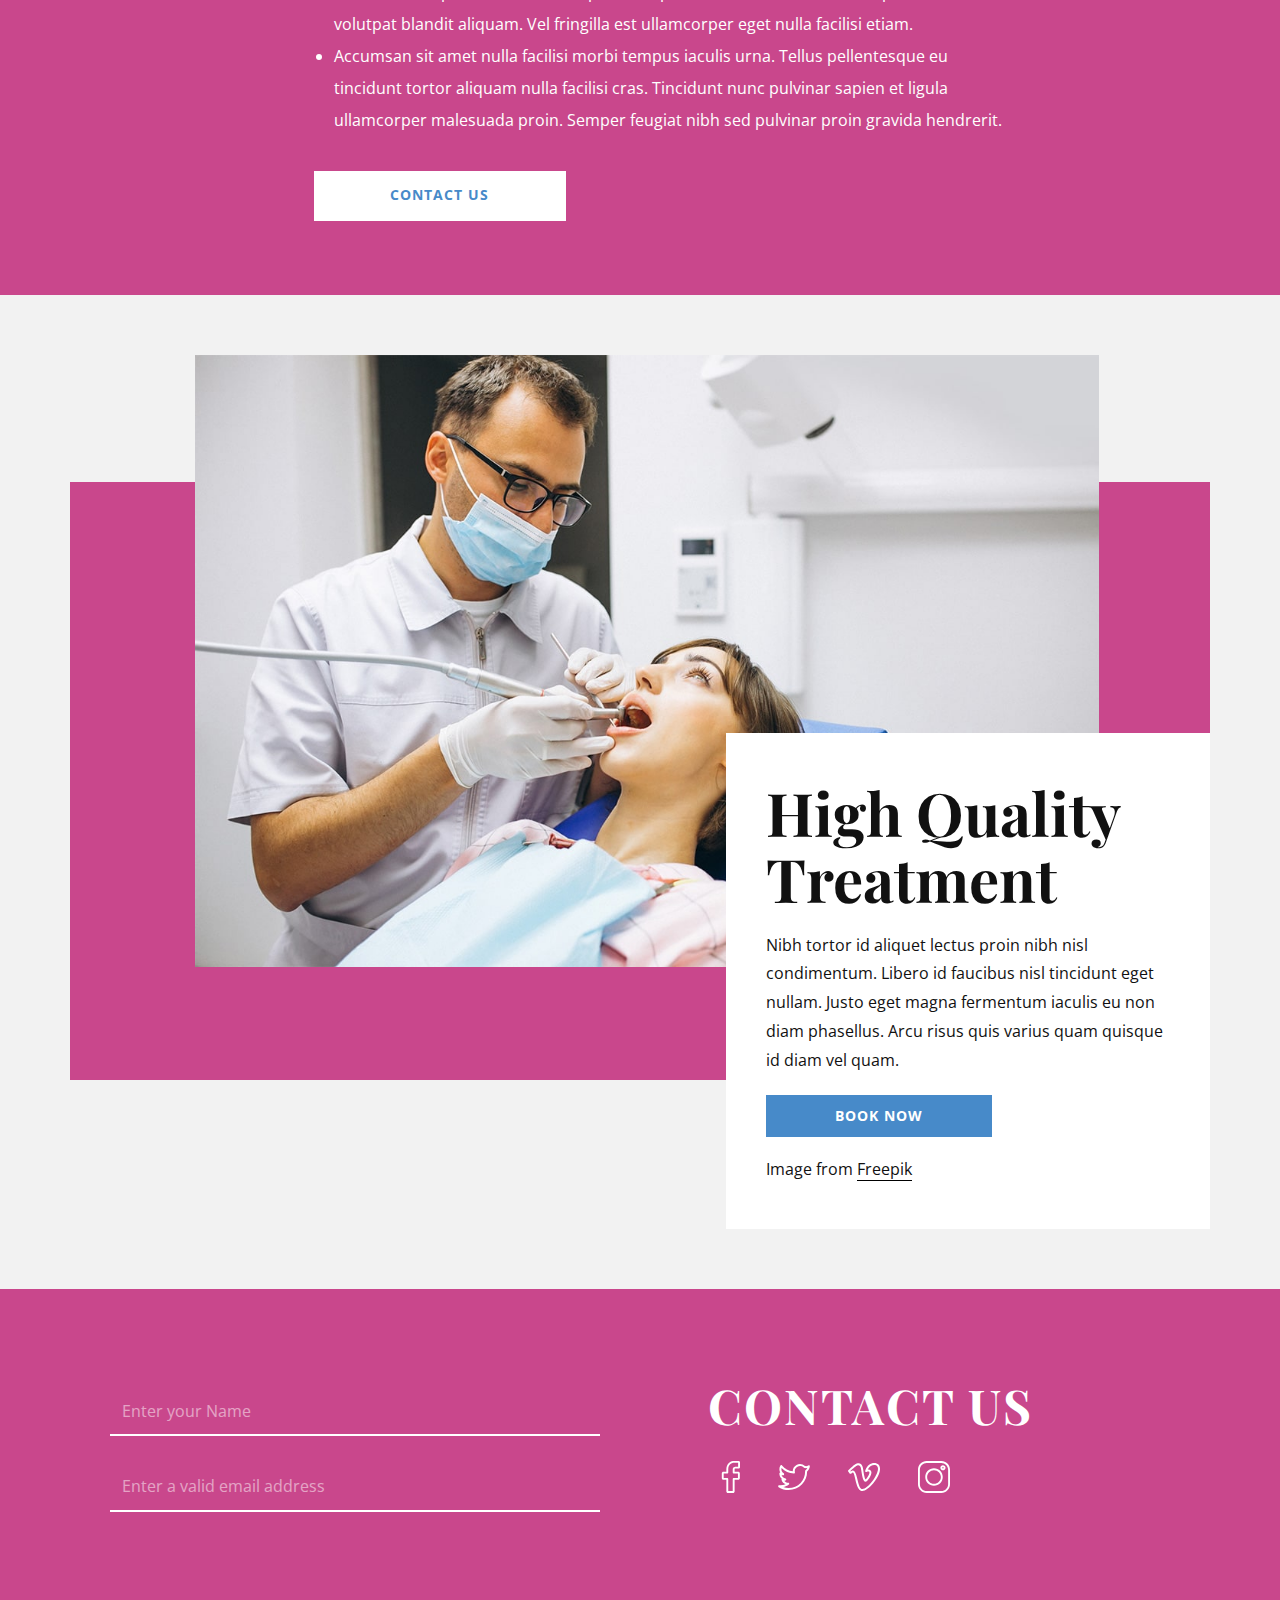
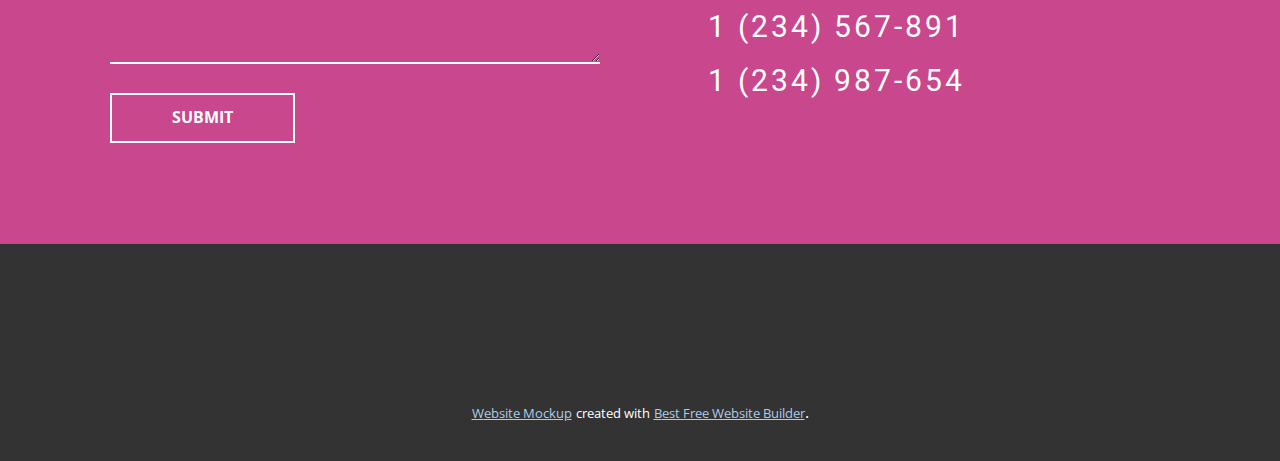
==== commit be72c268: "commit 2" ====
--- a/Página-1.html
+++ b/Página-1.html
@@ -140,7 +140,7 @@
     <section class="u-clearfix u-grey-5 u-section-3" id="sec-31df">
       <div class="u-clearfix u-sheet u-sheet-1">
         <div class="u-palette-1-base u-shape u-shape-rectangle u-shape-1"></div>
-        <img class="u-image u-image-1" src="images/sd-min.jpg" data-image-width="1200" data-image-height="800">
+        <img class="u-image u-image-1" src="images/perfil.jpg" data-image-width="1200" data-image-height="800">
         <div class="u-align-left u-container-style u-expanded-width-xs u-group u-white u-group-1">
           <div class="u-container-layout u-container-layout-1">
             <h2 class="u-text u-text-1">About Our Dental Clinic<br>and why choose us?
--- a/nicepage.css
+++ b/nicepage.css
@@ -1,365 +1,365 @@
-/*begin-commonstyles library*//*!
- * froala_editor v3.2.3 (https://www.froala.com/wysiwyg-editor)
- * License https://froala.com/wysiwyg-editor/terms/
- * Copyright 2014-2020 Froala Labs
- */
-
-.fr-clearfix::after {
-  clear: both;
-  display: block;
-  content: "";
-  height: 0; }
-
-.fr-hide-by-clipping {
-  position: absolute;
-  width: 1px;
-  height: 1px;
-  padding: 0;
-  margin: -1px;
-  overflow: hidden;
-  clip: rect(0, 0, 0, 0);
-  border: 0; }
-
-.fr-view img.fr-rounded, .fr-view .fr-img-caption.fr-rounded img {
-  border-radius: 10px;
-  -moz-border-radius: 10px;
-  -webkit-border-radius: 10px;
-  -moz-background-clip: padding;
-  -webkit-background-clip: padding-box;
-  background-clip: padding-box; }
-
-.fr-view img.fr-shadow, .fr-view .fr-img-caption.fr-shadow img {
-  -webkit-box-shadow: 10px 10px 5px 0px #cccccc;
-  -moz-box-shadow: 10px 10px 5px 0px #cccccc;
-  box-shadow: 10px 10px 5px 0px #cccccc; }
-
-.fr-view img.fr-bordered, .fr-view .fr-img-caption.fr-bordered img {
-  border: solid 5px #CCC; }
-
-.fr-view img.fr-bordered {
-  -webkit-box-sizing: content-box;
-  -moz-box-sizing: content-box;
-  box-sizing: content-box; }
-
-.fr-view .fr-img-caption.fr-bordered img {
-  -webkit-box-sizing: border-box;
-  -moz-box-sizing: border-box;
-  box-sizing: border-box; }
-
-.fr-view {
-  word-wrap: break-word; }
-  .fr-view span[style~="color:"] a {
-    color: inherit; }
-  .fr-view strong {
-    font-weight: 700; }
-  .fr-view table {
-    border: none;
-    border-collapse: collapse;
-    empty-cells: show;
-    max-width: 100%; }
-    .fr-view table td {
-      min-width: 5px; }
-    .fr-view table.fr-dashed-borders td, .fr-view table.fr-dashed-borders th {
-      border-style: dashed; }
-    .fr-view table.fr-alternate-rows tbody tr:nth-child(2n) {
-      background: whitesmoke; }
-    .fr-view table td, .fr-view table th {
-      border: 1px solid #DDD; }
-      .fr-view table td:empty, .fr-view table th:empty {
-        height: 20px; }
-      .fr-view table td.fr-highlighted, .fr-view table th.fr-highlighted {
-        border: 1px double red; }
-      .fr-view table td.fr-thick, .fr-view table th.fr-thick {
-        border-width: 2px; }
-    .fr-view table th {
-      background: #ececec; }
-  .fr-view hr {
-    clear: both;
-    user-select: none;
-    -o-user-select: none;
-    -moz-user-select: none;
-    -khtml-user-select: none;
-    -webkit-user-select: none;
-    -ms-user-select: none;
-    break-after: always;
-    page-break-after: always; }
-  .fr-view .fr-file {
-    position: relative; }
-    .fr-view .fr-file::after {
-      position: relative;
-      content: "\1F4CE";
-      font-weight: normal; }
-  .fr-view pre {
-    white-space: pre-wrap;
-    word-wrap: break-word;
-    overflow: visible; }
-/*.fr-view[dir="rtl"] blockquote {
-  border-left: none;
-  border-right: solid 2px #5E35B1;
-  margin-right: 0;
-  padding-right: 5px;
-  padding-left: 0; }
-  .fr-view[dir="rtl"] blockquote blockquote {
-    border-color: #00BCD4; }
-    .fr-view[dir="rtl"] blockquote blockquote blockquote {
-      border-color: #43A047; }
-.fr-view blockquote {
-  border-left: solid 2px #5E35B1;
-  margin-left: 0;
-  padding-left: 5px;
-  color: #5E35B1; }
-  .fr-view blockquote blockquote {
-    border-color: #00BCD4;
-    color: #00BCD4; }
-    .fr-view blockquote blockquote blockquote {
-      border-color: #43A047;
-      color: #43A047; }*/
-  .fr-view span.fr-emoticon {
-    font-weight: normal;
-    font-family: "Apple Color Emoji","Segoe UI Emoji","NotoColorEmoji","Segoe UI Symbol","Android Emoji","EmojiSymbols";
-    display: inline;
-    line-height: 0; }
-    .fr-view span.fr-emoticon.fr-emoticon-img {
-      background-repeat: no-repeat !important;
-      font-size: inherit;
-      height: 1em;
-      width: 1em;
-      min-height: 20px;
-      min-width: 20px;
-      display: inline-block;
-      margin: -.1em .1em .1em;
-      line-height: 1;
-      vertical-align: middle; }
-  .fr-view .fr-text-gray {
-    color: #AAA !important; }
-  .fr-view .fr-text-bordered {
-    border-top: solid 1px #222;
-    border-bottom: solid 1px #222;
-    padding: 10px 0; }
-  .fr-view .fr-text-spaced {
-    letter-spacing: 1px; }
-  .fr-view .fr-text-uppercase {
-    text-transform: uppercase; }
-  .fr-view .fr-class-highlighted {
-    background-color: #ffff00; }
-  .fr-view .fr-class-code {
-    border-color: #cccccc;
-    border-radius: 2px;
-    -moz-border-radius: 2px;
-    -webkit-border-radius: 2px;
-    -moz-background-clip: padding;
-    -webkit-background-clip: padding-box;
-    background-clip: padding-box;
-    background: #f5f5f5;
-    padding: 10px;
-    font-family: "Courier New", Courier, monospace; }
-  .fr-view .fr-class-transparency {
-    opacity: 0.5; }
-  .fr-view img {
-    position: relative;
-    max-width: 100%; }
-    .fr-view img.fr-dib {
-      margin: 10px auto;
-      display: block;
-      float: none;
-      vertical-align: top; }
-      .fr-view img.fr-dib.fr-fil {
-        margin-left: 0;
-        text-align: left; }
-      .fr-view img.fr-dib.fr-fir {
-        margin-right: 0;
-        text-align: right; }
-    .fr-view img.fr-dii {
-      display: inline-block;
-      float: none;
-      vertical-align: bottom;
-      margin-left: 5px;
-      margin-right: 5px;
-      max-width: calc(100% - (2 * 5px)); }
-      .fr-view img.fr-dii.fr-fil {
-        float: left;
-        margin: 10px 15px 10px 0;
-        max-width: calc(100% - 5px); }
-      .fr-view img.fr-dii.fr-fir {
-        float: right;
-        margin: 10px 0 10px 15px;
-        max-width: calc(100% - 5px); }
-  .fr-view span.fr-img-caption {
-    position: relative;
-    max-width: 100%; }
-    .fr-view span.fr-img-caption.fr-dib {
-      margin: 5px auto;
-      display: block;
-      float: none;
-      vertical-align: top; }
-      .fr-view span.fr-img-caption.fr-dib.fr-fil {
-        margin-left: 0;
-        text-align: left; }
-      .fr-view span.fr-img-caption.fr-dib.fr-fir {
-        margin-right: 0;
-        text-align: right; }
-    .fr-view span.fr-img-caption.fr-dii {
-      display: inline-block;
-      float: none;
-      vertical-align: bottom;
-      margin-left: 5px;
-      margin-right: 5px;
-      max-width: calc(100% - (2 * 5px)); }
-      .fr-view span.fr-img-caption.fr-dii.fr-fil {
-        float: left;
-        margin: 5px 5px 5px 0;
-        max-width: calc(100% - 5px); }
-      .fr-view span.fr-img-caption.fr-dii.fr-fir {
-        float: right;
-        margin: 5px 0 5px 5px;
-        max-width: calc(100% - 5px); }
-  .fr-view .fr-video {
-    text-align: center;
-    position: relative; }
-    .fr-view .fr-video.fr-rv {
-      padding-bottom: 56.25%;
-      padding-top: 30px;
-      height: 0;
-      overflow: hidden; }
-      .fr-view .fr-video.fr-rv > iframe, .fr-view .fr-video.fr-rv object, .fr-view .fr-video.fr-rv embed {
-        position: absolute !important;
-        top: 0;
-        left: 0;
-        width: 100%;
-        height: 100%; }
-    .fr-view .fr-video > * {
-      -webkit-box-sizing: content-box;
-      -moz-box-sizing: content-box;
-      box-sizing: content-box;
-      max-width: 100%;
-      border: none; }
-    .fr-view .fr-video.fr-dvb {
-      display: block;
-      clear: both; }
-      .fr-view .fr-video.fr-dvb.fr-fvl {
-        text-align: left; }
-      .fr-view .fr-video.fr-dvb.fr-fvr {
-        text-align: right; }
-    .fr-view .fr-video.fr-dvi {
-      display: inline-block; }
-      .fr-view .fr-video.fr-dvi.fr-fvl {
-        float: left; }
-      .fr-view .fr-video.fr-dvi.fr-fvr {
-        float: right; }
-  .fr-view a.fr-strong {
-    font-weight: 700; }
-  .fr-view a.fr-green {
-    color: green; }
-  .fr-view .fr-img-caption {
-    text-align: center; }
-    .fr-view .fr-img-caption .fr-img-wrap {
-      padding: 0;
-      margin: auto;
-      text-align: center;
-      width: 100%; }
-      .fr-view .fr-img-caption .fr-img-wrap a {
-        display: block; }
-      .fr-view .fr-img-caption .fr-img-wrap img {
-        display: block;
-        margin: auto;
-        width: 100%; }
-      .fr-view .fr-img-caption .fr-img-wrap > span {
-        margin: auto;
-        display: block;
-        padding: 5px 5px 10px;
-        font-size: 14px;
-        font-weight: initial;
-        -webkit-box-sizing: border-box;
-        -moz-box-sizing: border-box;
-        box-sizing: border-box;
-        -webkit-opacity: 0.9;
-        -moz-opacity: 0.9;
-        opacity: 0.9;
-        -ms-filter: "progid:DXImageTransform.Microsoft.Alpha(Opacity=0)";
-        width: 100%;
-        text-align: center; }
-  .fr-view button.fr-rounded, .fr-view input.fr-rounded, .fr-view textarea.fr-rounded {
-    border-radius: 10px;
-    -moz-border-radius: 10px;
-    -webkit-border-radius: 10px;
-    -moz-background-clip: padding;
-    -webkit-background-clip: padding-box;
-    background-clip: padding-box; }
-  .fr-view button.fr-large, .fr-view input.fr-large, .fr-view textarea.fr-large {
-    font-size: 24px; }
-  .fr-view ul, .fr-view ol {
-    list-style-position: inside; }
-
-/**
- * Image style.
- */
-a.fr-view.fr-strong {
-  font-weight: 700; }
-a.fr-view.fr-green {
-  color: green; }
-
-/**
- * Link style.
- */
-img.fr-view {
-  position: relative;
-  max-width: 100%; }
-  img.fr-view.fr-dib {
-    margin: 5px auto;
-    display: block;
-    float: none;
-    vertical-align: top; }
-    img.fr-view.fr-dib.fr-fil {
-      margin-left: 0;
-      text-align: left; }
-    img.fr-view.fr-dib.fr-fir {
-      margin-right: 0;
-      text-align: right; }
-  img.fr-view.fr-dii {
-    display: inline-block;
-    float: none;
-    vertical-align: bottom;
-    margin-left: 5px;
-    margin-right: 5px;
-    max-width: calc(100% - (2 * 5px)); }
-    img.fr-view.fr-dii.fr-fil {
-      float: left;
-      margin: 5px 5px 5px 0;
-      max-width: calc(100% - 5px); }
-    img.fr-view.fr-dii.fr-fir {
-      float: right;
-      margin: 5px 0 5px 5px;
-      max-width: calc(100% - 5px); }
-
-span.fr-img-caption.fr-view {
-  position: relative;
-  max-width: 100%; }
-  span.fr-img-caption.fr-view.fr-dib {
-    margin: 5px auto;
-    display: block;
-    float: none;
-    vertical-align: top; }
-    span.fr-img-caption.fr-view.fr-dib.fr-fil {
-      margin-left: 0;
-      text-align: left; }
-    span.fr-img-caption.fr-view.fr-dib.fr-fir {
-      margin-right: 0;
-      text-align: right; }
-  span.fr-img-caption.fr-view.fr-dii {
-    display: inline-block;
-    float: none;
-    vertical-align: bottom;
-    margin-left: 5px;
-    margin-right: 5px;
-    max-width: calc(100% - (2 * 5px)); }
-    span.fr-img-caption.fr-view.fr-dii.fr-fil {
-      float: left;
-      margin: 5px 5px 5px 0;
-      max-width: calc(100% - 5px); }
-    span.fr-img-caption.fr-view.fr-dii.fr-fir {
-      float: right;
-      margin: 5px 0 5px 5px;
-      max-width: calc(100% - 5px); }
+/*begin-commonstyles library*//*!
+ * froala_editor v3.2.3 (https://www.froala.com/wysiwyg-editor)
+ * License https://froala.com/wysiwyg-editor/terms/
+ * Copyright 2014-2020 Froala Labs
+ */
+
+.fr-clearfix::after {
+  clear: both;
+  display: block;
+  content: "";
+  height: 0; }
+
+.fr-hide-by-clipping {
+  position: absolute;
+  width: 1px;
+  height: 1px;
+  padding: 0;
+  margin: -1px;
+  overflow: hidden;
+  clip: rect(0, 0, 0, 0);
+  border: 0; }
+
+.fr-view img.fr-rounded, .fr-view .fr-img-caption.fr-rounded img {
+  border-radius: 10px;
+  -moz-border-radius: 10px;
+  -webkit-border-radius: 10px;
+  -moz-background-clip: padding;
+  -webkit-background-clip: padding-box;
+  background-clip: padding-box; }
+
+.fr-view img.fr-shadow, .fr-view .fr-img-caption.fr-shadow img {
+  -webkit-box-shadow: 10px 10px 5px 0px #cccccc;
+  -moz-box-shadow: 10px 10px 5px 0px #cccccc;
+  box-shadow: 10px 10px 5px 0px #cccccc; }
+
+.fr-view img.fr-bordered, .fr-view .fr-img-caption.fr-bordered img {
+  border: solid 5px #CCC; }
+
+.fr-view img.fr-bordered {
+  -webkit-box-sizing: content-box;
+  -moz-box-sizing: content-box;
+  box-sizing: content-box; }
+
+.fr-view .fr-img-caption.fr-bordered img {
+  -webkit-box-sizing: border-box;
+  -moz-box-sizing: border-box;
+  box-sizing: border-box; }
+
+.fr-view {
+  word-wrap: break-word; }
+  .fr-view span[style~="color:"] a {
+    color: inherit; }
+  .fr-view strong {
+    font-weight: 700; }
+  .fr-view table {
+    border: none;
+    border-collapse: collapse;
+    empty-cells: show;
+    max-width: 100%; }
+    .fr-view table td {
+      min-width: 5px; }
+    .fr-view table.fr-dashed-borders td, .fr-view table.fr-dashed-borders th {
+      border-style: dashed; }
+    .fr-view table.fr-alternate-rows tbody tr:nth-child(2n) {
+      background: whitesmoke; }
+    .fr-view table td, .fr-view table th {
+      border: 1px solid #DDD; }
+      .fr-view table td:empty, .fr-view table th:empty {
+        height: 20px; }
+      .fr-view table td.fr-highlighted, .fr-view table th.fr-highlighted {
+        border: 1px double red; }
+      .fr-view table td.fr-thick, .fr-view table th.fr-thick {
+        border-width: 2px; }
+    .fr-view table th {
+      background: #ececec; }
+  .fr-view hr {
+    clear: both;
+    user-select: none;
+    -o-user-select: none;
+    -moz-user-select: none;
+    -khtml-user-select: none;
+    -webkit-user-select: none;
+    -ms-user-select: none;
+    break-after: always;
+    page-break-after: always; }
+  .fr-view .fr-file {
+    position: relative; }
+    .fr-view .fr-file::after {
+      position: relative;
+      content: "\1F4CE";
+      font-weight: normal; }
+  .fr-view pre {
+    white-space: pre-wrap;
+    word-wrap: break-word;
+    overflow: visible; }
+/*.fr-view[dir="rtl"] blockquote {
+  border-left: none;
+  border-right: solid 2px #5E35B1;
+  margin-right: 0;
+  padding-right: 5px;
+  padding-left: 0; }
+  .fr-view[dir="rtl"] blockquote blockquote {
+    border-color: #00BCD4; }
+    .fr-view[dir="rtl"] blockquote blockquote blockquote {
+      border-color: #43A047; }
+.fr-view blockquote {
+  border-left: solid 2px #5E35B1;
+  margin-left: 0;
+  padding-left: 5px;
+  color: #5E35B1; }
+  .fr-view blockquote blockquote {
+    border-color: #00BCD4;
+    color: #00BCD4; }
+    .fr-view blockquote blockquote blockquote {
+      border-color: #43A047;
+      color: #43A047; }*/
+  .fr-view span.fr-emoticon {
+    font-weight: normal;
+    font-family: "Apple Color Emoji","Segoe UI Emoji","NotoColorEmoji","Segoe UI Symbol","Android Emoji","EmojiSymbols";
+    display: inline;
+    line-height: 0; }
+    .fr-view span.fr-emoticon.fr-emoticon-img {
+      background-repeat: no-repeat !important;
+      font-size: inherit;
+      height: 1em;
+      width: 1em;
+      min-height: 20px;
+      min-width: 20px;
+      display: inline-block;
+      margin: -.1em .1em .1em;
+      line-height: 1;
+      vertical-align: middle; }
+  .fr-view .fr-text-gray {
+    color: #AAA !important; }
+  .fr-view .fr-text-bordered {
+    border-top: solid 1px #222;
+    border-bottom: solid 1px #222;
+    padding: 10px 0; }
+  .fr-view .fr-text-spaced {
+    letter-spacing: 1px; }
+  .fr-view .fr-text-uppercase {
+    text-transform: uppercase; }
+  .fr-view .fr-class-highlighted {
+    background-color: #ffff00; }
+  .fr-view .fr-class-code {
+    border-color: #cccccc;
+    border-radius: 2px;
+    -moz-border-radius: 2px;
+    -webkit-border-radius: 2px;
+    -moz-background-clip: padding;
+    -webkit-background-clip: padding-box;
+    background-clip: padding-box;
+    background: #f5f5f5;
+    padding: 10px;
+    font-family: "Courier New", Courier, monospace; }
+  .fr-view .fr-class-transparency {
+    opacity: 0.5; }
+  .fr-view img {
+    position: relative;
+    max-width: 100%; }
+    .fr-view img.fr-dib {
+      margin: 10px auto;
+      display: block;
+      float: none;
+      vertical-align: top; }
+      .fr-view img.fr-dib.fr-fil {
+        margin-left: 0;
+        text-align: left; }
+      .fr-view img.fr-dib.fr-fir {
+        margin-right: 0;
+        text-align: right; }
+    .fr-view img.fr-dii {
+      display: inline-block;
+      float: none;
+      vertical-align: bottom;
+      margin-left: 5px;
+      margin-right: 5px;
+      max-width: calc(100% - (2 * 5px)); }
+      .fr-view img.fr-dii.fr-fil {
+        float: left;
+        margin: 10px 15px 10px 0;
+        max-width: calc(100% - 5px); }
+      .fr-view img.fr-dii.fr-fir {
+        float: right;
+        margin: 10px 0 10px 15px;
+        max-width: calc(100% - 5px); }
+  .fr-view span.fr-img-caption {
+    position: relative;
+    max-width: 100%; }
+    .fr-view span.fr-img-caption.fr-dib {
+      margin: 5px auto;
+      display: block;
+      float: none;
+      vertical-align: top; }
+      .fr-view span.fr-img-caption.fr-dib.fr-fil {
+        margin-left: 0;
+        text-align: left; }
+      .fr-view span.fr-img-caption.fr-dib.fr-fir {
+        margin-right: 0;
+        text-align: right; }
+    .fr-view span.fr-img-caption.fr-dii {
+      display: inline-block;
+      float: none;
+      vertical-align: bottom;
+      margin-left: 5px;
+      margin-right: 5px;
+      max-width: calc(100% - (2 * 5px)); }
+      .fr-view span.fr-img-caption.fr-dii.fr-fil {
+        float: left;
+        margin: 5px 5px 5px 0;
+        max-width: calc(100% - 5px); }
+      .fr-view span.fr-img-caption.fr-dii.fr-fir {
+        float: right;
+        margin: 5px 0 5px 5px;
+        max-width: calc(100% - 5px); }
+  .fr-view .fr-video {
+    text-align: center;
+    position: relative; }
+    .fr-view .fr-video.fr-rv {
+      padding-bottom: 56.25%;
+      padding-top: 30px;
+      height: 0;
+      overflow: hidden; }
+      .fr-view .fr-video.fr-rv > iframe, .fr-view .fr-video.fr-rv object, .fr-view .fr-video.fr-rv embed {
+        position: absolute !important;
+        top: 0;
+        left: 0;
+        width: 100%;
+        height: 100%; }
+    .fr-view .fr-video > * {
+      -webkit-box-sizing: content-box;
+      -moz-box-sizing: content-box;
+      box-sizing: content-box;
+      max-width: 100%;
+      border: none; }
+    .fr-view .fr-video.fr-dvb {
+      display: block;
+      clear: both; }
+      .fr-view .fr-video.fr-dvb.fr-fvl {
+        text-align: left; }
+      .fr-view .fr-video.fr-dvb.fr-fvr {
+        text-align: right; }
+    .fr-view .fr-video.fr-dvi {
+      display: inline-block; }
+      .fr-view .fr-video.fr-dvi.fr-fvl {
+        float: left; }
+      .fr-view .fr-video.fr-dvi.fr-fvr {
+        float: right; }
+  .fr-view a.fr-strong {
+    font-weight: 700; }
+  .fr-view a.fr-green {
+    color: green; }
+  .fr-view .fr-img-caption {
+    text-align: center; }
+    .fr-view .fr-img-caption .fr-img-wrap {
+      padding: 0;
+      margin: auto;
+      text-align: center;
+      width: 100%; }
+      .fr-view .fr-img-caption .fr-img-wrap a {
+        display: block; }
+      .fr-view .fr-img-caption .fr-img-wrap img {
+        display: block;
+        margin: auto;
+        width: 100%; }
+      .fr-view .fr-img-caption .fr-img-wrap > span {
+        margin: auto;
+        display: block;
+        padding: 5px 5px 10px;
+        font-size: 14px;
+        font-weight: initial;
+        -webkit-box-sizing: border-box;
+        -moz-box-sizing: border-box;
+        box-sizing: border-box;
+        -webkit-opacity: 0.9;
+        -moz-opacity: 0.9;
+        opacity: 0.9;
+        -ms-filter: "progid:DXImageTransform.Microsoft.Alpha(Opacity=0)";
+        width: 100%;
+        text-align: center; }
+  .fr-view button.fr-rounded, .fr-view input.fr-rounded, .fr-view textarea.fr-rounded {
+    border-radius: 10px;
+    -moz-border-radius: 10px;
+    -webkit-border-radius: 10px;
+    -moz-background-clip: padding;
+    -webkit-background-clip: padding-box;
+    background-clip: padding-box; }
+  .fr-view button.fr-large, .fr-view input.fr-large, .fr-view textarea.fr-large {
+    font-size: 24px; }
+  .fr-view ul, .fr-view ol {
+    list-style-position: inside; }
+
+/**
+ * Image style.
+ */
+a.fr-view.fr-strong {
+  font-weight: 700; }
+a.fr-view.fr-green {
+  color: green; }
+
+/**
+ * Link style.
+ */
+img.fr-view {
+  position: relative;
+  max-width: 100%; }
+  img.fr-view.fr-dib {
+    margin: 5px auto;
+    display: block;
+    float: none;
+    vertical-align: top; }
+    img.fr-view.fr-dib.fr-fil {
+      margin-left: 0;
+      text-align: left; }
+    img.fr-view.fr-dib.fr-fir {
+      margin-right: 0;
+      text-align: right; }
+  img.fr-view.fr-dii {
+    display: inline-block;
+    float: none;
+    vertical-align: bottom;
+    margin-left: 5px;
+    margin-right: 5px;
+    max-width: calc(100% - (2 * 5px)); }
+    img.fr-view.fr-dii.fr-fil {
+      float: left;
+      margin: 5px 5px 5px 0;
+      max-width: calc(100% - 5px); }
+    img.fr-view.fr-dii.fr-fir {
+      float: right;
+      margin: 5px 0 5px 5px;
+      max-width: calc(100% - 5px); }
+
+span.fr-img-caption.fr-view {
+  position: relative;
+  max-width: 100%; }
+  span.fr-img-caption.fr-view.fr-dib {
+    margin: 5px auto;
+    display: block;
+    float: none;
+    vertical-align: top; }
+    span.fr-img-caption.fr-view.fr-dib.fr-fil {
+      margin-left: 0;
+      text-align: left; }
+    span.fr-img-caption.fr-view.fr-dib.fr-fir {
+      margin-right: 0;
+      text-align: right; }
+  span.fr-img-caption.fr-view.fr-dii {
+    display: inline-block;
+    float: none;
+    vertical-align: bottom;
+    margin-left: 5px;
+    margin-right: 5px;
+    max-width: calc(100% - (2 * 5px)); }
+    span.fr-img-caption.fr-view.fr-dii.fr-fil {
+      float: left;
+      margin: 5px 5px 5px 0;
+      max-width: calc(100% - 5px); }
+    span.fr-img-caption.fr-view.fr-dii.fr-fir {
+      float: right;
+      margin: 5px 0 5px 5px;
+      max-width: calc(100% - 5px); }
 /*end-commonstyles library*//*begin-commonstyles library*/@charset "UTF-8";
 
 /*!
@@ -21849,7 +21849,7 @@
 .u-container-style.u-palette-1-base:before,
 .u-table-alt-palette-1-base tr:nth-child(even) {
   color: #ffffff;
-  background-color: #478ac9;
+  background-color: #c9478c;
 }
 .u-button-style.u-palette-1-base,
 .u-button-style.u-palette-1-base[class*="u-border-"] {
--- a/Página-1.css
+++ b/Página-1.css
@@ -1,5 +1,5 @@
 .u-section-1 {
-  background-image: url("images/104750759_2923853234399094_8356962185313949092_n.jpg");
+  background-image: url("images/equilibriologo.jpg");
 }
 
 .u-section-1 .u-sheet-1 {
@@ -626,7 +626,7 @@
   height: 88px;
   width: 88px;
   background-image: none;
-  color: rgb(255, 255, 255) !important;
+  color: rgb(238, 238, 238) !important;
   margin: 0 auto;
 }
 
